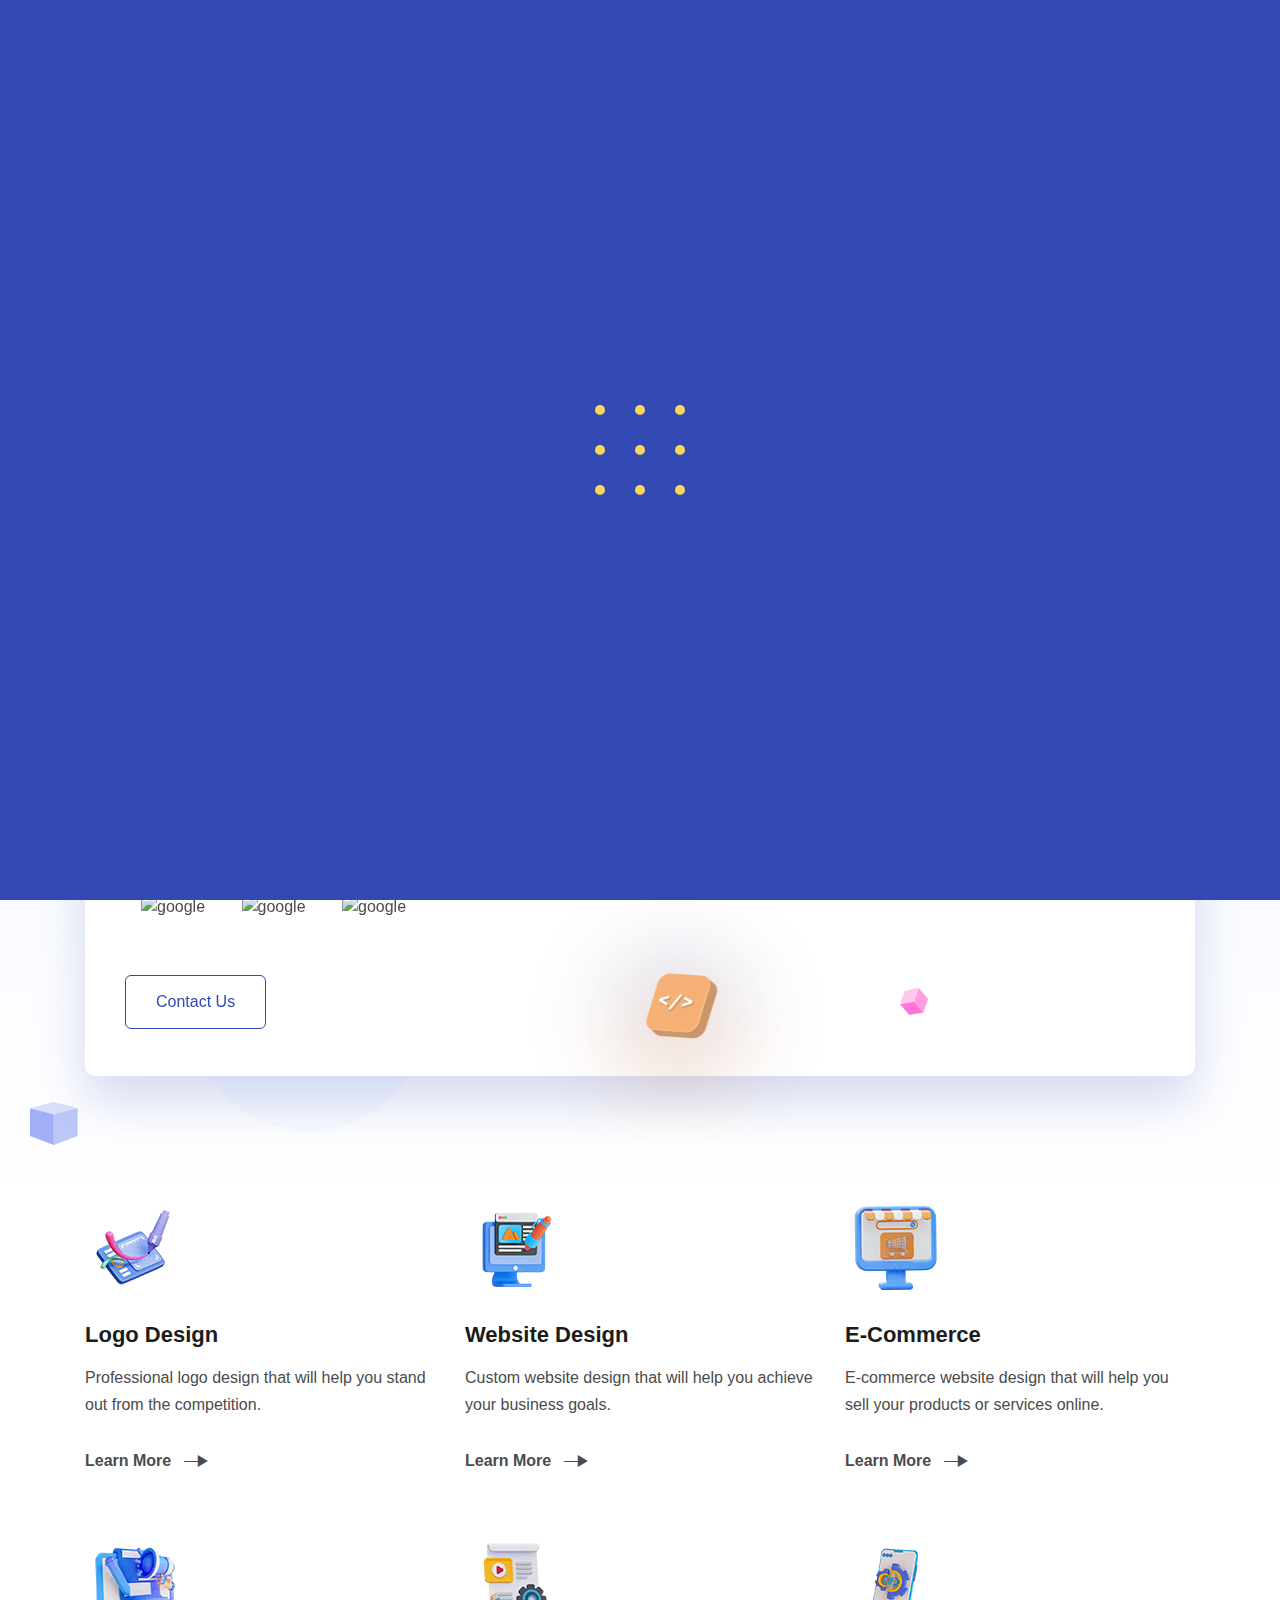
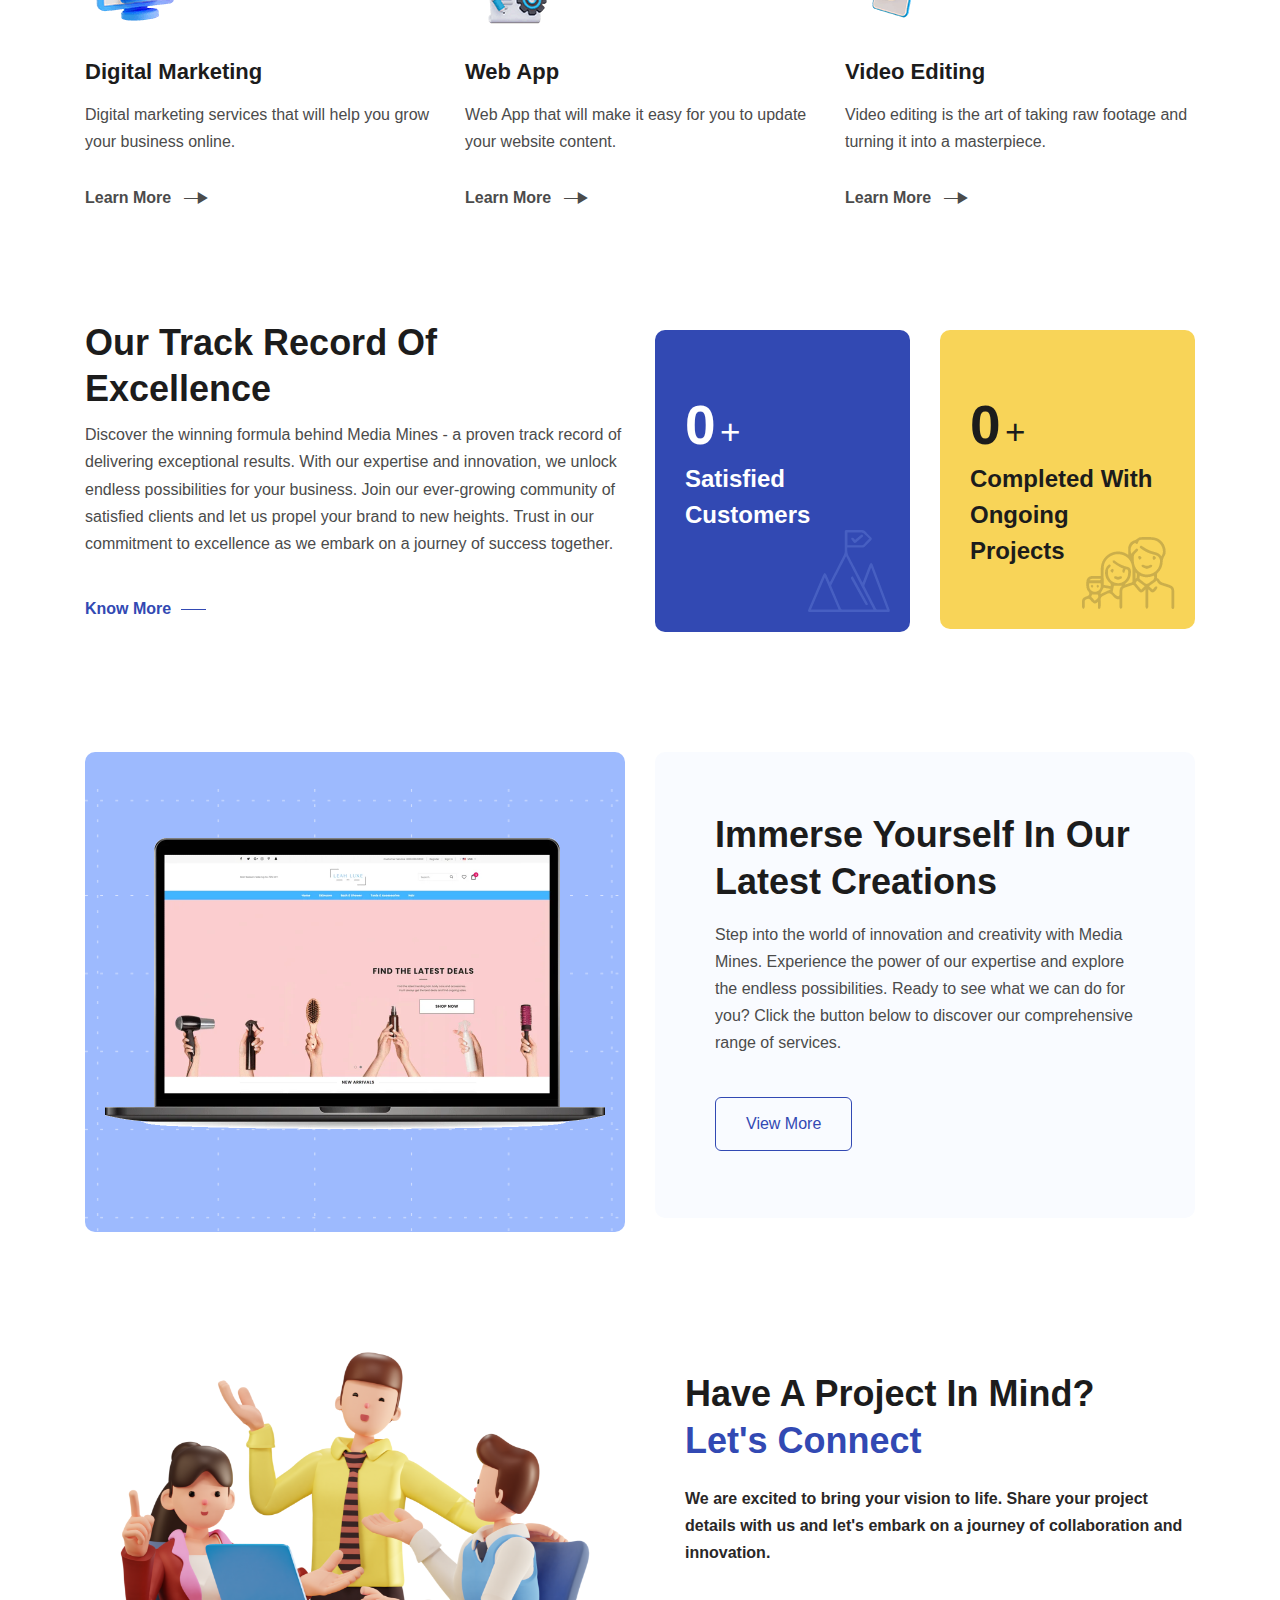
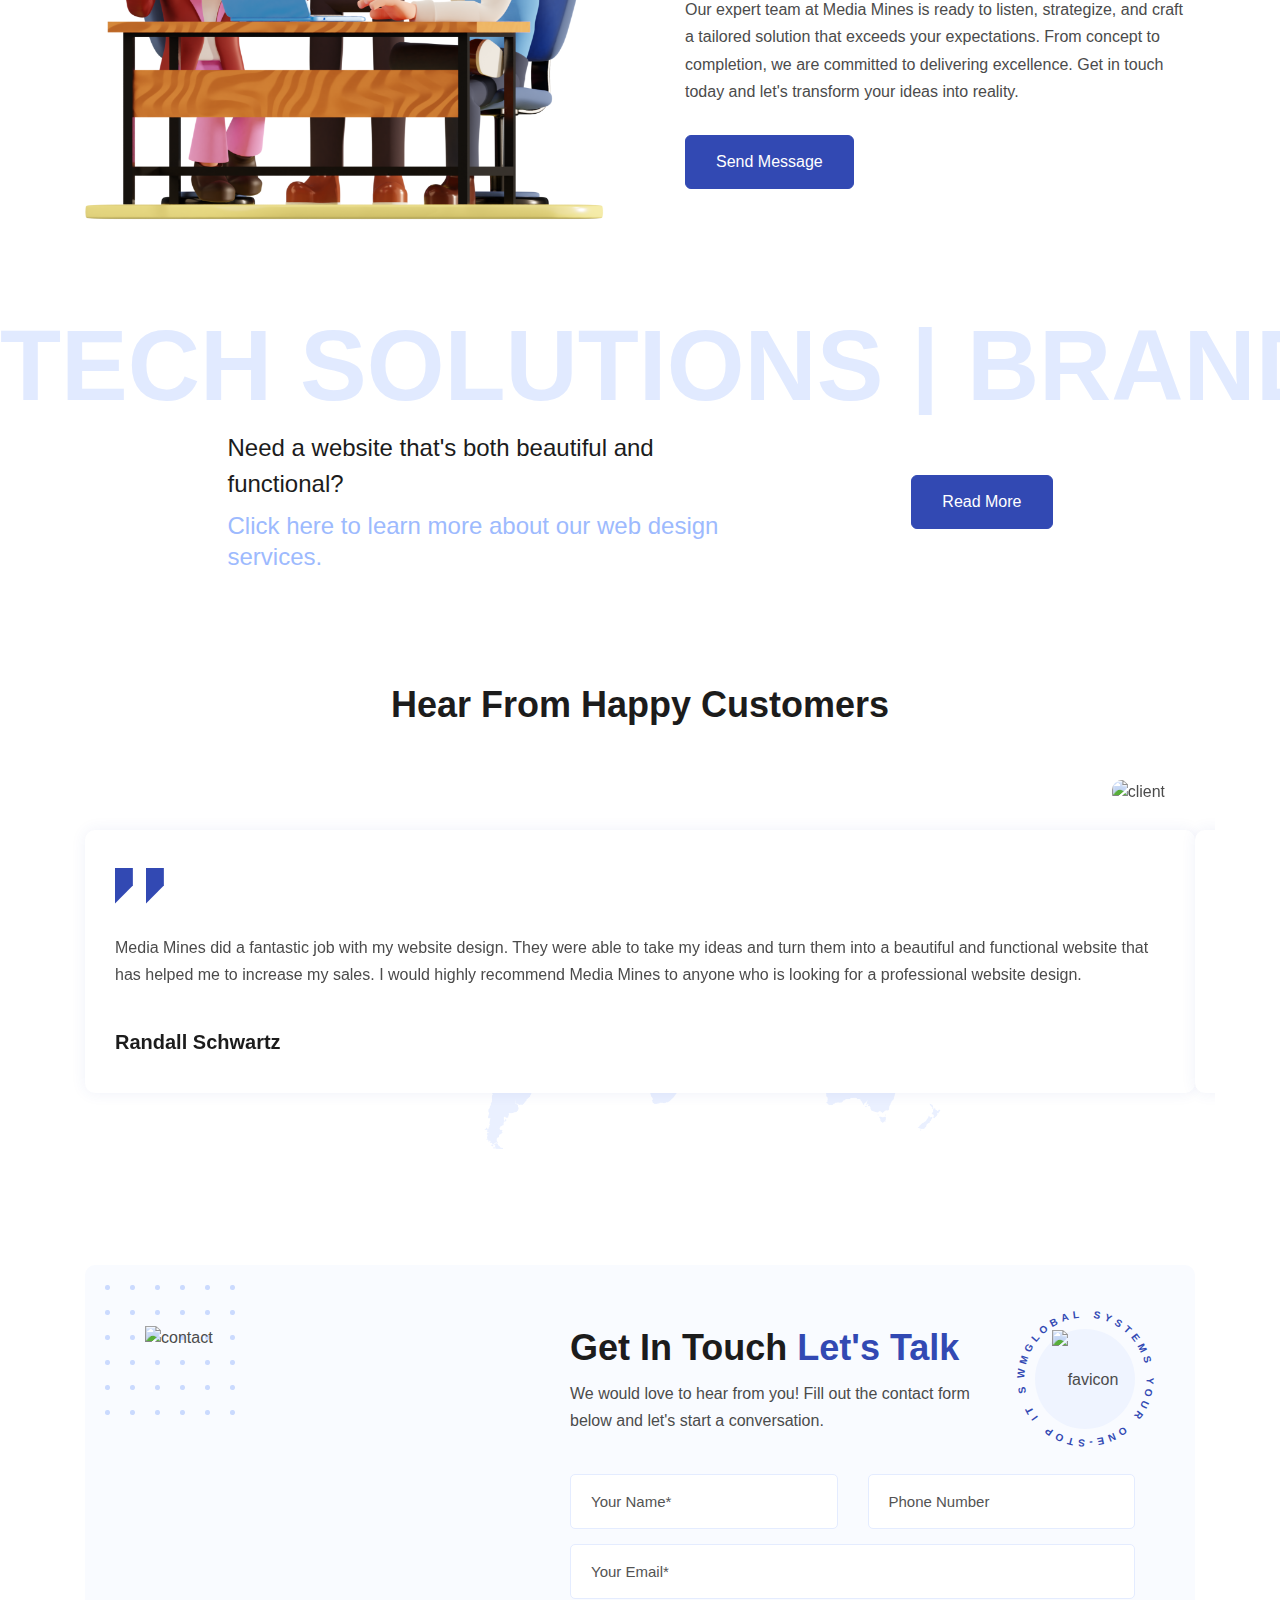
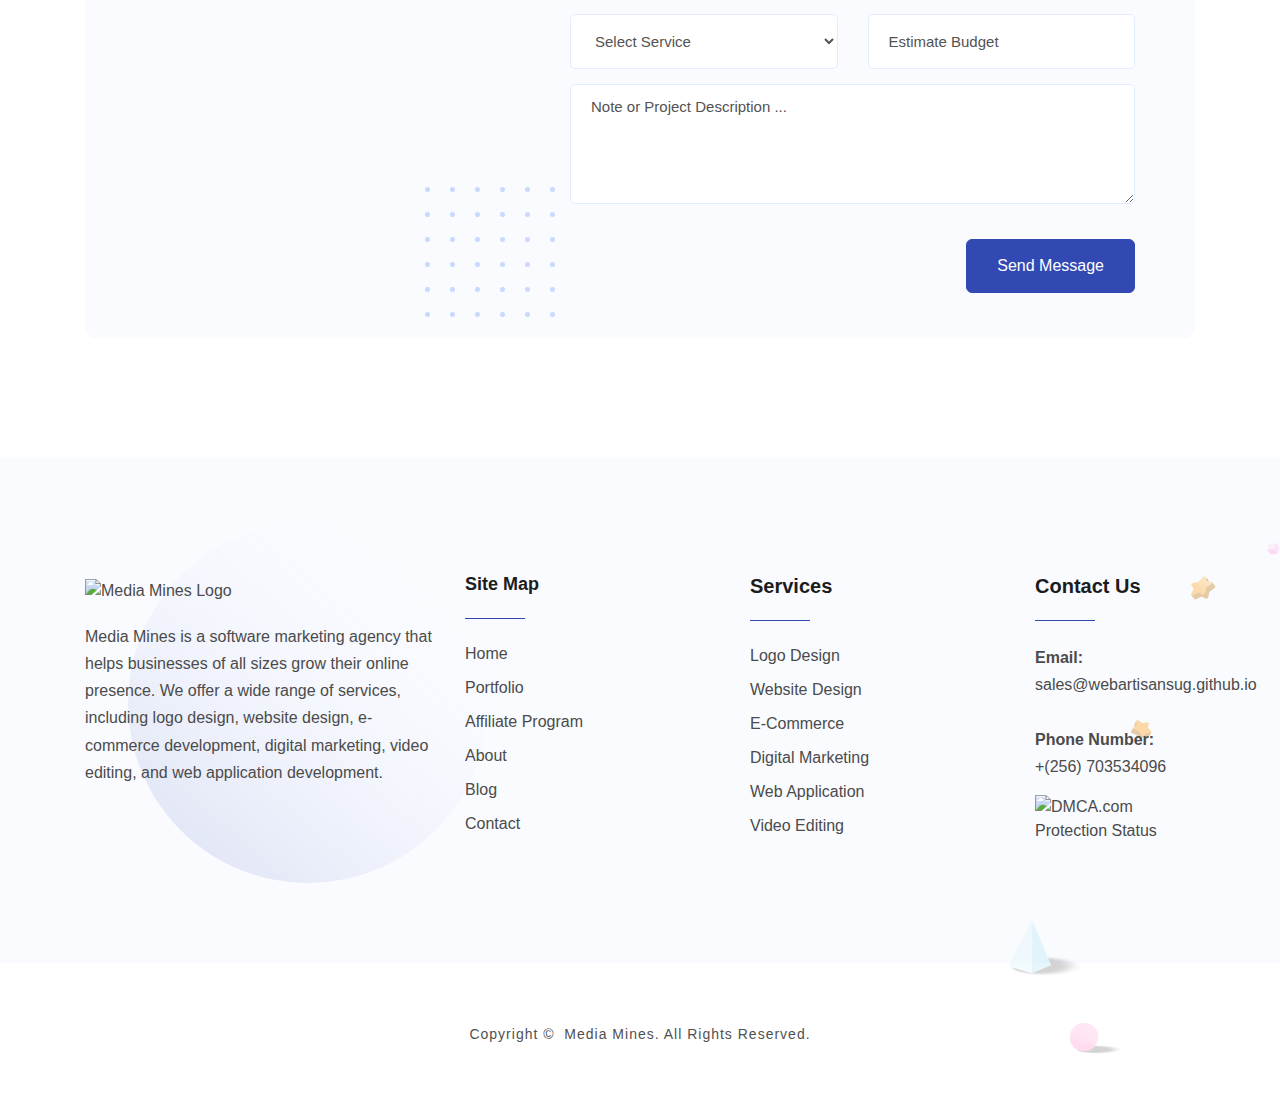
==== index.htm @ a1f8fd3c "Update index.htm" ====
<!DOCTYPE html>
<html lang="en">

<head>
    <meta charset="UTF-8">
    <meta name="viewport" content="width=device-width, initial-scale=1.0">
    <meta http-equiv="X-UA-Compatible" content="ie=edge">

    <!-- Primary Meta Tags -->
<title>wmglobal systems | Your One-Stop IT Solution</title>
<meta name="title" content="wmglobal systems | Your One-Stop IT Solution">
<meta name="description" content="Media Mines is a ugandan software company founded in 2023, we specialize in Website development, Web application development, Mobile application development, IT management, search engine optimization, digital marketing, search engine ranking, social media marketing, data security, and Quality assurance.">

<!-- Open Graph / Facebook -->
<meta property="og:type" content="website">
<meta property="og:url" content="https://webartisansug.github.io/">
<meta property="og:title" content="wmglobal systems | Your One-Stop IT Solution">
<meta property="og:description" content="wmglobal systems is a ugandan software company founded in 2017, we specialize in Website development, Web application development, Mobile application development, IT management, search engine optimization, digital marketing, search engine ranking, social media marketing, data security, and Quality assurance.">
<meta property="og:image" content="assets/images/meta/cover.png">

<!-- Twitter -->
<meta property="twitter:card" content="summary_large_image">
<meta property="twitter:url" content="https://webartisansug.github.io/">
<meta property="twitter:title" content="wmglobal systems | Your One-Stop IT Solution">
<meta property="twitter:description" content="wmglobal systems is a ugandan software company founded in 2023, we specialize in Website development, Web application development, Mobile application development, IT management, search engine optimization, digital marketing, search engine ranking, social media marketing, data security, and Quality assurance.">
<meta property="twitter:image" content="assets/images/meta/cover.png">
    <link rel="preconnect" href="https://fonts.googleapis.com">
    <link rel="preconnect" href="https://fonts.gstatic.com" crossorigin="">
    <link href="css2?family=Jost:ital,wght@0,100;0,200;0,300;0,400;0,500;0,600;0,700;0,800;0,900;1,100;1,200;1,300;1,400;1,500;1,600;1,700;1,800;1,900&family=Poppins:ital,wght@0,100;0,200;0,300;0,400;0,500;0,600;0,700;0,800;0,900;1,100;1,200;1,300;1,400;1,500;1,600;1,700;1,800;1,900&display=swap" rel="stylesheet">
    <!-- fontawesome css link -->
    <link rel="stylesheet" href="assets/css/fontawesome-all.min.css">
    <!-- bootstrap css link -->
    <link rel="stylesheet" href="assets/css/bootstrap.min.css">
    <!-- favicon -->
    <link rel="shortcut icon" href="assets/images/fav.png" type="image/x-icon">
    <!-- swipper css link -->
    <link rel="stylesheet" href="assets/css/swiper.min.css">
    <!-- lightcase css links -->
    <link rel="stylesheet" href="assets/css/lightcase.css">
    <!-- odometer css link -->
    <link rel="stylesheet" href="assets/css/odometer.css">
    <!-- line-awesome-icon css -->
    <link rel="stylesheet" href="assets/css/icomoon.css">
    <!-- line-awesome-icon css -->
    <link rel="stylesheet" href="assets/css/line-awesome.min.css">
    <!-- animate.css -->
    <link rel="stylesheet" href="assets/css/animate.css">
    <!-- aos.css -->
    <link rel="stylesheet" href="assets/css/aos.css">
    <!-- nice select css -->
    <link rel="stylesheet" href="assets/css/nice-select.css">
    <!-- main style css link -->
    <link rel="stylesheet" href="assets/css/style.css">
    <link rel="stylesheet" href="assets/css/responsive.css">
    <link rel="canonical" href="index.htm">
    <!-- Google tag (gtag.js) -->
   

</head>

<body>



    <!--~~~~~~~~~~~~~~~~~~~~~~~~~~~~~~~~~~~~~~~
    Start Preloader
~~~~~~~~~~~~~~~~~~~~~~~~~~~~~~~~~~~~~~~~-->
    <div class="preloader">
        <div class="drawing" id="loading">
            <div class="loading-dot"></div>
        </div>
    </div>
    <!--~~~~~~~~~~~~~~~~~~~~~~~~~~~~~~~~~~~~~~~
    End Preloader
~~~~~~~~~~~~~~~~~~~~~~~~~~~~~~~~~~~~~~~~-->


    <div class="cursor"></div>
    <div class="cursor-follower"></div>


    <!--~~~~~~~~~~~~~~~~~~~~~~~~~~~~~~~~~~~~~~~
    Start Header
~~~~~~~~~~~~~~~~~~~~~~~~~~~~~~~~~~~~~~~~-->
    <header class="header-section two">
        <div class="header">
            <div class="header-bottom-area">
                <div class="container custom-container">
                    <div class="header-menu-content">
                        <nav class="navbar navbar-expand-xl p-0">
                            <a class="site-logo site-title" href="index.htm"><img src="assets/images/logo.png" style="height: 70px" alt="Media Mines Logo"></a>
                            <button class="navbar-toggler d-block d-xl-none ml-auto" type="button" data-toggle="collapse" data-target="#navbarSupportedContent" aria-controls="navbarSupportedContent" aria-expanded="false" aria-label="Toggle navigation">
                                <span class="toggle-bar"></span>
                            </button>
                            <div class="collapse navbar-collapse justify-content-end" id="navbarSupportedContent">
                                <ul class="navbar-nav main-menu">
                                    <li><a href="index.htm">Home</a></li>
                                    <li class="menu_has_children">
                                        <a href="#">Services <i class="las la-angle-down"></i></a>
                                        <ul class="sub-menu">
                                            <li><a href="logo-design.html">Logo Design</a></li>
                                            <li><a href="website-design.html">Website Design</a></li>
                                            <li><a href="e-commerce-website.html">E-Commerce Website</a></li>
                                            <li><a href="digital-marketing.html">Digital Marketing</a></li>
                                            <li><a href="web-application.html">Web Application</a></li>
                                            <li><a href="video-editing.html">Video Editing</a></li>
                                        </ul>
                                    </li>
                                    <li><a href="portfolio.html">Portfolio</a></li>
                                    <li><a href="affiliate-program.html">Affiliate Program</a></li>
                                    <li><a href="about.html">About</a></li>
                                    <!-- <li><a href="blog">Blog</a></li> -->
                                    <li><a href="contact.html">Contact</a></li>
                                </ul>
                                <div class="header-right">
                                    <div class="header-action-area">
                                        <div class="header-action">
                                            <a href="contact.html" class="btn--base">GET STARTED</a>
                                        </div>
                                    </div>
                                </div>
                            </div>
                        </nav>
                    </div>
                </div>
            </div>
        </div>
    </header>
    <!--~~~~~~~~~~~~~~~~~~~~~~~~~~~~~~~~~~~~~~~
    End Header
~~~~~~~~~~~~~~~~~~~~~~~~~~~~~~~~~~~~~~~~-->
<section class="banner-section two">
    <div class="banner-element-four">
        <img src="assets/images/element/element-6.png" alt="element">
    </div>
    <div class="banner-element-five">
        <img src="assets/images/element/element-7.png" alt="element">
    </div>
    <div class="banner-element-eightteen">
        <img src="assets/images/element/element-53.png" alt="element">
    </div>
    <div class="banner-element-nineteen">
        <img src="assets/images/element/element-6.png" alt="element">
    </div>
    <div class="banner-element-twenty-one">
        <img src="assets/images/element/element-7.png" alt="element">
    </div>
    <div class="banner-element-twenty-two">
        <img src="assets/images/element/element-54.png" alt="element">
    </div>
    <div class="banner-element-twenty-three">
        <img src="assets/images/element/element-55.png" alt="element">
    </div>
    <div class="banner-element-twenty-four">
        <img src="assets/images/element/element-56.png" alt="element">
    </div>
    <div class="banner-element-twenty-six">
        <!-- <img src="assets/images/element/element-64.png" alt="element"> -->
        <img src="assets/images/element/element-28.png" style="margin-top:-80px; width:90%; opacity:0.7" alt="element">
    </div>
    <div class="container">
        <div class="row justify-content-center align-items-center mb-30-none">
            <div class="col-xl-12 mb-30">
                <div class="banner-content two">
                    <div class="banner-content-header" data-aos="fade-up" data-aos-duration="1200">
                        <h1 class="title">Your One-Stop IT Solution</h1>
                        <h1 class="title">Media Mines</h1>
                    </div>
                    <div class="banner-area">
                        <div class="banner-text">
                            <span>TECH</span>
                        </div>
                        <div class="banner-left-content">
                            <div class="banner-left-video">
                                <div class="circle">
                                    <svg version="1.1" xmlns="http://www.w3.org/2000/svg" xmlns:xlink="http://www.w3.org/1999/xlink" x="0px" y="0px" width="300px" height="300px" viewbox="0 0 300 300" enable-background="new 0 0 300 300" xml:space="preserve">
                                        <defs>
                                            <path id="circlePath" d=" M 150, 150 m -60, 0 a 60,60 0 0,1 120,0 a 60,60 0 0,1 -120,0 "></path>
                                        </defs>
                                        <circle cx="150" cy="100" r="75" fill="none"></circle>
                                        <g>
                                            <use xlink:href="#circlePath" fill="none"></use>
                                            <text fill="#3249b3">
                                                <textpath xlink:href="#circlePath">wmglobal systems Your One-Stop IT Solution</textpath>
                                            </text>
                                        </g>
                                    </svg>
                                </div>
                                <div class="video-main">
                                    <div class="promo-video">
                                        <div class="waves-block">
                                            <div class="waves wave-1"></div>
                                            <div class="waves wave-2"></div>
                                            <div class="waves wave-3"></div>
                                        </div>
                                    </div>
                                    <a class="video-icon video" data-rel="lightcase:myCollection" href="https://www.youtube.com/embed/LRhrNC-OC0Y">
                                        <i class="fas fa-play"></i>
                                    </a>
                                </div>
                            </div>
                            <div class="banner-left-arrow">
                                <img src="assets/images/element/element-1.png" alt="element">
                            </div>
                            <div class="banner-left-intro">
                                <span>Play Intro</span>
                            </div>
                            <div class="banner-left-footer">
                                <h3 class="title">Innovate. Transform. Succeed.</h3>
                                <p>Welcome to Media Mines, your partner in digital excellence. From captivating designs to cutting-edge solutions, we empower businesses to innovate, transform their online presence, and achieve lasting success. Unleash your potential with our comprehensive software services and let us take your brand to new heights. Let's embark on a digital journey together.</p>
                                <img class="p-3" src="assets/images/trust-b.png" alt="google">
                                <img class="p-3" src="assets/images/google.png" alt="google">
                                <img class="p-3" src="assets/images/bings-logo.png" alt="google">
                                <div class="banner-left-btn">
                                    <a href="contact.html" class="btn--base active">Contact Us</a>
                                </div>
                            </div>
                        </div>
                        <div class="banner-thumb">
                            <img src="assets/images/element/element-52.png" alt="element">
                        </div>
                    </div>
                </div>
            </div>
        </div>
    </div>
</section>

<a href="#" class="scrollToTop"><i class="las la-angle-double-up"></i></a>

<section class="service-section two pb-120" id="home_services">
    <div class="service-element-one two">
        <img src="assets/images/element/element-23.png" alt="element">
    </div>
    <div class="container">
        <div class="row justify-content-center mb-60-none">
            <div class="col-xl-4 col-lg-4 col-md-6 col-sm-6 mb-60">
                <div class="service-item two">
                    <div class="service-icon">
                        <img src="assets/images/icon/LOGO_DESIGN.png" alt="Logo Design">
                    </div>
                    <div class="service-content">
                        <h3 class="title">Logo Design</h3>
                        <p>Professional logo design that will help you stand out from the competition.</p>
                        <div class="service-btn">
                            <a href="logo-design.html" class="custom-btn">Learn More <i class="icon-Group-2361 ml-2"></i></a>
                        </div>
                    </div>
                </div>
            </div>
            <div class="col-xl-4 col-lg-4 col-md-6 col-sm-6 mb-60">
                <div class="service-item two">
                    <div class="service-icon">
                        <img src="assets/images/icon/WEB_DESIGN.png" alt="Website Design">
                    </div>
                    <div class="service-content">
                        <h3 class="title">Website Design</h3>
                        <p>Custom website design that will help you achieve your business goals.</p>
                        <div class="service-btn">
                            <a href="website-design.html" class="custom-btn">Learn More <i class="icon-Group-2361 ml-2"></i></a>
                        </div>
                    </div>
                </div>
            </div>
            <div class="col-xl-4 col-lg-4 col-md-6 col-sm-6 mb-60">
                <div class="service-item two">
                    <div class="service-icon">
                        <img src="assets/images/icon/ECOMMERCE.png" alt="E-Commerce">
                    </div>
                    <div class="service-content">
                        <h3 class="title">E-Commerce</h3>
                        <p>E-commerce website design that will help you sell your products or services online.</p>
                        <div class="service-btn">
                            <a href="e-commerce-website.html" class="custom-btn">Learn More <i class="icon-Group-2361 ml-2"></i></a>
                        </div>
                    </div>
                </div>
            </div>
            <div class="col-xl-4 col-lg-4 col-md-6 col-sm-6 mb-60">
                <div class="service-item two">
                    <div class="service-icon">
                        <img src="assets/images/icon/DIGITAL_MARKETING.png" alt="Digital Marketing">
                    </div>
                    <div class="service-content">
                        <h3 class="title">Digital Marketing</h3>
                        <p>Digital marketing services that will help you grow your business online.</p>
                        <div class="service-btn">
                            <a href="digital-marketing.html" class="custom-btn">Learn More <i class="icon-Group-2361 ml-2"></i></a>
                        </div>
                    </div>
                </div>
            </div>
            <div class="col-xl-4 col-lg-4 col-md-6 col-sm-6 mb-60">
                <div class="service-item two">
                    <div class="service-icon">
                        <img src="assets/images/icon/CMS.png" alt="CMS">
                    </div>
                    <div class="service-content">
                        <h3 class="title">Web App</h3>
                        <p>Web App that will make it easy for you to update your website content.</p>
                        <div class="service-btn">
                            <a href="web-application.html" class="custom-btn">Learn More <i class="icon-Group-2361 ml-2"></i></a>
                        </div>
                    </div>
                </div>
            </div>
             <div class="col-xl-4 col-lg-4 col-md-6 col-sm-6 mb-60">
                <div class="service-item two">
                    <div class="service-icon">
                        <img src="assets/images/icon/MOBILE_APP.png" alt="Mobile App">
                    </div>
                    <div class="service-content">
                        <h3 class="title">Video Editing</h3>
                        <p>Video editing is the art of taking raw footage and turning it into a masterpiece.</p>
                        <div class="service-btn">
                            <a href="video-editing.html" class="custom-btn">Learn More <i class="icon-Group-2361 ml-2"></i></a>
                        </div>
                    </div>
                </div>
            </div>
        </div>
    </div>
</section>

<section class="statistics-section pb-120">
    <div class="statistics-element-one">
        <img src="assets/images/element/element-39.png" alt="element">
    </div>
    <div class="statistics-element-two">
        <img src="assets/images/element/element-60.png" alt="element">
    </div>
    <div class="statistics-element-three">
        <img src="assets/images/element/element-26.png" alt="element">
    </div>
    <div class="container">
        <div class="row justify-content-center mb-30-none">
            <div class="col-xl-6 col-lg-6 mb-30">
                <div class="statistics-left-content">
                    <h2 class="title">Our Track Record of Excellence</h2>
                    <p>Discover the winning formula behind Media Mines - a proven track record of delivering exceptional results. With our expertise and innovation, we unlock endless possibilities for your business. Join our ever-growing community of satisfied clients and let us propel your brand to new heights. Trust in our commitment to excellence as we embark on a journey of success together.</p>
                    <div class="statistics-left-btn">
                        <a href="about.html" class="custom-btn">Know More</a>
                    </div>
                </div>
            </div>
            <div class="col-xl-6 col-lg-6 mb-30">
                <div class="statistics-item-area">
                    <div class="row mb-30-none">
                        <div class="col-xl-6 col-lg-6 col-md-6 mb-30">
                            <div class="statistics-item">
                                <div class="statistics-icon">
                                    <img src="assets/images/icon/icon-8.png" alt="icon">
                                </div>
                                <div class="statistics-content">
                                    <div class="odo-area">
                                        <h3 class="odo-title odometer" data-odometer-final="267">0</h3>
                                        <h3 class="title">+</h3>
                                    </div>
                                    <p>Satisfied Customers</p><br>
                                </div>
                            </div>
                        </div>
                        <div class="col-xl-6 col-lg-6 col-md-6 mb-30">
                            <div class="statistics-item">
                                <div class="statistics-icon">
                                    <img src="assets/images/icon/icon-9.png" alt="icon">
                                </div>
                                <div class="statistics-content">
                                    <div class="odo-area">
                                        <h3 class="odo-title odometer" data-odometer-final="341">0</h3>
                                        <h3 class="title">+</h3>
                                    </div>
                                    <p>Completed With Ongoing Projects</p>
                                </div>
                            </div>
                        </div>
                    </div>
                </div>
            </div>
        </div>
    </div>
</section>

<section class="overview-section pb-120">
    <div class="overview-element">
        <img src="assets/images/element/element-24.png" alt="element">
    </div>
    <div class="container">
        <div class="row justify-content-center mb-30-none">
            <div class="col-xl-6 col-lg-6 mb-30">
                <div class="overview-thumb">
                    <img src="assets/images/element/home_section3.webp" alt="element">
                    <div class="overview-thumb-element">
                        <img src="assets/images/element/element-62.png" alt="element">
                    </div>
                </div>
            </div>
            <div class="col-xl-6 col-lg-6 mb-30">
                <div class="overview-content">
                    <h2 class="title">Immerse Yourself in Our Latest Creations</h2>
                    <p>Step into the world of innovation and creativity with Media Mines. Experience the power of our expertise and explore the endless possibilities. Ready to see what we can do for you? Click the button below to discover our comprehensive range of services.</p>
                    <div class="overview-btn">
                        <a href="#home_services" class="btn--base active">View More</a>
                    </div>
                </div>
            </div>
        </div>
    </div>
</section>

<section class="about-section pb-120">
    <div class="about-element-one two">
        <img src="assets/images/element/element-39.png" alt="element">
    </div>
    <div class="container">
        <div class="about-area">
            <div class="row justify-content-center align-items-center mb-30-none">
                <div class="col-xl-6 col-lg-6 mb-30">
                    <div class="box-wrapper two">
                        <div class="box3"></div>
                        <div class="box1">
                            <div class="box-element-one">
                                <img src="assets/images/element/element-59.png" alt="element">
                            </div>
                            <div class="box-element-two">
                                <img src="assets/images/element/element-7.png" alt="element">
                            </div>
                        </div>
                        <div class="box2">
                            <div class="box-element-five">
                                <img src="assets/images/element/element-16.png" alt="element">
                            </div>
                            <div class="box-element-six">
                                <img src="assets/images/element/element-7.png" alt="element">
                            </div>
                        </div>
                    </div>
                    <div class="about-thumb">
                        <img src="assets/images/element/element-58.png" alt="element">
                    </div>
                </div>
                <div class="col-xl-6 col-lg-6 mb-30">
                    <div class="about-content">
                        <h2 class="title">Have a project in mind? <span class="text--base">Let's connect</span></h2>
                        <p class="para">We are excited to bring your vision to life. Share your project details with us and let's embark on a journey of collaboration and innovation.</p>
                        <p>Our expert team at Media Mines is ready to listen, strategize, and craft a tailored solution that exceeds your expectations. From concept to completion, we are committed to delivering excellence. Get in touch today and let's transform your ideas into reality.</p>
                        <div class="about-btn">
                            <a class="btn--base clickbutton">Send Message</a>
                        </div>
                    </div>
                </div>
            </div>
        </div>
    </div>
</section>

<section class="call-to-action-section pb-120">
    <div class="call-to-action-element" data-aos="fade-left" data-aos-duration="1200">
        <img src="assets/images/element/element-33.png" alt="element">
    </div>
    <div class="wrapper demo-text">
        <div class="marquee">
            <span>
                Tech Solutions | Brand Enhancement | Responsive Design | Interactive UI/UX | Conversion Boost | Social Engagement | Engaging Interfaces | Online Selling | Scalable Solutions | Organic Growth | Search Visibility | Website Control</span>
        </div>
    </div>
    <div class="container">
        <div class="row justify-content-center mb-10-none">
            <div class="col-xl-9">
                <div class="call-to-action-wrapper">
                    <div class="call-to-action-content">
                        <h3 class="title">Need a website that's both beautiful and functional?</h3>
                        <h3 class="inner-title">Click here to learn more about our web design services.</h3>
                    </div>
                    <div class="call-to-action-btn">
                        <a href="contact.html" class="btn--base">Read More</a>
                    </div>
                </div>
            </div>
        </div>
    </div>
</section>

<section class="client-section two pb-120">
    <div class="client-element-one two">
        <img src="assets/images/element/element-66.png" alt="element">
    </div>
    <div class="client-element-two two">
        <img src="assets/images/element/element-45.png" alt="element">
    </div>
    <div class="client-element-three">
        <img src="assets/images/element/element-46.png" alt="element">
    </div>
    <div class="container">
        <div class="row justify-content-center">
            <div class="col-xl-7 col-lg-8 text-center">
                <div class="section-header">
                    <h2 class="section-title">Hear from happy customers</h2>
                </div>
            </div>
        </div>
        <div class="client-area">
            <div class="row justify-content-center align-items-end mb-30-none">
                <div class="col-xl-12 col-lg-12 col-md-12 mb-30">
                    <div class="client-slider-area two">
                        <div class="client-slider-two">
                            <div class="swiper-wrapper">
                                <div class="swiper-slide">
                                    <div class="client-item">
                                        <div class="client-header">
                                            <div class="client-quote">
                                                <img src="assets/images/client/quote-2.png" alt="client">
                                            </div>
                                            <div class="client-thumb">
                                                <img src="assets/images/testimonial_1.jpg" alt="client" style="border-radius: 10px;">
                                            </div>
                                        </div>
                                        <div class="client-content">
                                            <p>Media Mines did a fantastic job with my website design. They were able to take my ideas and turn them into a beautiful and functional website that has helped me to increase my sales. I would highly recommend Media Mines to anyone who is looking for a professional website design.</p>
                                        </div>
                                        <div class="client-footer">
                                            <div class="client-footer-left">
                                                <h4 class="title">Randall Schwartz</h4>
                                            </div>
                                        </div>
                                    </div>
                                </div>
                                <div class="swiper-slide">
                                    <div class="client-item">
                                        <div class="client-header">
                                            <div class="client-quote">
                                                <img src="assets/images/client/quote-2.png" alt="client">
                                            </div>
                                            <div class="client-thumb">
                                                <img src="assets/images/testimonial_2.jpg" alt="client" style="border-radius: 10px;">
                                            </div>
                                        </div>
                                        <div class="client-content">
                                            <p>I'm so happy with the logo design that Media Mines created for my business. It's exactly what I was looking for and it's helped me to stand out from the competition. I would definitely recommend Media Mines to anyone who is looking for a professional logo design.</p>
                                        </div>
                                        <div class="client-footer">
                                            <div class="client-footer-left">
                                                <h4 class="title">Andru Smith</h4>
                                            </div>
                                        </div>
                                    </div>
                                </div>
                                <div class="swiper-slide">
                                    <div class="client-item">
                                        <div class="client-header">
                                            <div class="client-quote">
                                                <img src="assets/images/client/quote-2.png" alt="client">
                                            </div>
                                            <div class="client-thumb">
                                                <img src="assets/images/testimonial_3.jpg" alt="client" style="border-radius: 10px;">
                                            </div>
                                        </div>
                                        <div class="client-content">
                                            <p>Media Mines helped me to create an e-commerce website that has been a huge success. They were able to help me to choose the right products, set up my store, and market my products online. I'm so glad that I worked with Media Mines and I would definitely recommend them to anyone who is looking to start an e-commerce business.</p>
                                        </div>
                                        <div class="client-footer">
                                            <div class="client-footer-left">
                                                <h4 class="title">Randall Schwartz</h4>
                                            </div>
                                        </div>
                                    </div>
                                </div>
                                <!-- <div class="swiper-slide">
                                    <div class="client-item">
                                        <div class="client-header">
                                            <div class="client-quote">
                                                <img src="assets/images/client/quote-2.png" alt="client">
                                            </div>
                                            <div class="client-thumb">
                                                <img src="assets/images/client/client-4.png" alt="client">
                                            </div>
                                        </div>
                                        <div class="client-content">
                                            <p>We entrusted Media Mines with our website design, and they exceeded our expectations. They crafted a visually stunning website with seamless functionality, making it a pleasure for our customers to navigate. Their team was professional, responsive, and delivered exceptional results. We are extremely satisfied!</p>
                                        </div>
                                        <div class="client-footer">
                                            <div class="client-footer-left">
                                                <h4 class="title">Randall Schwartz</h4>
                                            </div>
                                        </div>
                                    </div>
                                </div>
                                <div class="swiper-slide">
                                    <div class="client-item">
                                        <div class="client-header">
                                            <div class="client-quote">
                                                <img src="assets/images/client/quote-2.png" alt="client">
                                            </div>
                                            <div class="client-thumb">
                                                <img src="assets/images/client/client-4.png" alt="client">
                                            </div>
                                        </div>
                                        <div class="client-content">
                                            <p>Media Mines helped us to improve our overall marketing strategy. We were able to increase our brand awareness by 25% and improve our customer satisfaction by 15%. We are very happy with the results and would definitely recommend Media Mines to others.</p>
                                        </div>
                                        <div class="client-footer">
                                            <div class="client-footer-left">
                                                <h4 class="title">Randall Schwartz</h4>
                                            </div>
                                        </div>
                                    </div>
                                </div>
                                <div class="swiper-slide">
                                    <div class="client-item">
                                        <div class="client-header">
                                            <div class="client-quote">
                                                <img src="assets/images/client/quote-2.png" alt="client">
                                            </div>
                                            <div class="client-thumb">
                                                <img src="assets/images/client/client-4.png" alt="client">
                                            </div>
                                        </div>
                                        <div class="client-content">
                                            <p>Media Mines helped us to create a new website that is both visually appealing and easy to use. The team was very responsive to our feedback and worked hard to meet our needs. We are very happy with the results and would definitely recommend Media Mines to others.</p>
                                        </div>
                                        <div class="client-footer">
                                            <div class="client-footer-left">
                                                <h4 class="title">Randall Schwartz</h4>
                                            </div>
                                        </div>
                                    </div>
                                </div> -->
                            </div>
                        </div>
                    </div>
                </div>
                <div class="client-pagination"></div>
                <div class="slider-prev">
                    <i class="las la-long-arrow-alt-left"></i>
                </div>
                <div class="slider-next">
                    <i class="las la-long-arrow-alt-right"></i>
                </div>
            </div>
        </div>
    </div>
</section>

<section class="contact-section two pb-120">
    <div class="container">
        <div class="contact-element-one">
            <img src="assets/images/element/element-6.png" alt="element">
        </div>
        <div class="contact-element-two">
            <img src="assets/images/element/element-39.png" alt="element">
        </div>
        <div class="contact-element-three">
            <img src="assets/images/element/element-26.png" alt="element">
        </div>
        <div class="contact-element-four">
            <img src="assets/images/element/element-7.png" alt="element">
        </div>
        <div class="contact-area">
            <div class="contact-element-five">
                <img src="assets/images/element/element-60.png" alt="element">
            </div>
            <div class="contact-element-six">
                <img src="assets/images/element/element-60.png" alt="element">
            </div>
            <div class="row mb-30-none">
                <div class="col-xl-5 col-lg-5 mb-30">
                    <div class="contact-thumb">
                        <img src="assets/images/contact.jpg" alt="contact">
                    </div>
                </div>
                <div class="col-xl-7 col-lg-7 mb-30">
                    <div class="contact-form-area">
                        <div class="contact-form-header">
                            <div class="left">
                                <h2 class="title">Get in Touch <span class="text--base">Let's Talk</span></h2>
                                <p>We would love to hear from you! Fill out the contact form below and let's start a conversation.</p>
                            </div>
                            <div class="right">
                                <div class="circle">
                                    <svg version="1.1" xmlns="http://www.w3.org/2000/svg" xmlns:xlink="http://www.w3.org/1999/xlink" x="0px" y="0px" width="300px" height="300px" viewbox="0 0 300 300" enable-background="new 0 0 300 300" xml:space="preserve">
                                        <defs>
                                            <path id="circlePathtwo" d=" M 150, 150 m -60, 0 a 60,60 0 0,1 120,0 a 60,60 0 0,1 -120,0 "></path>
                                        </defs>
                                        <circle cx="150" cy="100" r="75" fill="none"></circle>
                                        <g>
                                            <use xlink:href="#circlePathtwo" fill="none"></use>
                                            <text fill="#3249b3">
                                                <textpath xlink:href="#circlePathtwo">wmglobal systems Your One-Stop IT Solution</textpath>
                                            </text>
                                        </g>
                                    </svg>
                                </div>
                                <div class="contact-logo">
                                    <img src="assets/images/fav.png" alt="favicon">
                                </div>
                            </div>
                        </div>
                        <form id="contact_form_lead" method="post" class="contact-form">
                            <div class="row justify-content-center mb-30-none">
                                <div class="col-xl-6 col-lg-6 form-group">
                                    <input type="text" id="customer_name" name="customer_name" class="form--control" placeholder="Your Name*">
                                </div>
                                <div class="col-xl-6 col-lg-6 form-group">
                                    <input type="text" id="customer_phone" name="customer_phone" class="form--control" placeholder="Phone Number">
                                </div>
                                <div class="col-xl-12 col-lg-12 form-group">
                                    <input type="email" id="customer_email" name="customer_email" class="form--control" placeholder="Your Email*">
                                </div>
                                <div class="col-xl-6 col-lg-6 form-group">
                                    <div class="contact-select">
                                        <select class="form--control" id="service_required" name="service_required">
                                            <option value="">Select Service</option>
                                            <option value="Logo Design">Logo Design</option>
                                            <option value="Website Design">Website Design</option>
                                            <option value="E-Commerce">E-Commerce</option>
                                            <option value="Digital Marketing">Digital Marketing</option>
                                            <option value="Web Application">Web Application</option>
                                            <option value="Video Editing">Video Editing</option>
                                        </select>
                                    </div>
                                </div>
                                <div class="col-xl-6 col-lg-6 form-group">
                                    <input type="text" id="estimate_budget" name="estimate_budget" class="form--control" placeholder="Estimate Budget">
                                </div>
                                <div class="col-xl-12 form-group">
                                    <textarea class="form--control" id="project_description" name="project_description" placeholder="Note or Project Description ..."></textarea>
                                </div>
                                <div class="col-xl-12 form-group custom-form-group mt-20">
                                    <div class="form-group custom-check-group"></div>
                                    <button type="button" id="form-submit-contact-lead" onclick="send_contact_us_lead()" class="btn--base">Send Message</button>
                                </div>
                            </div>
                        </form>
                    </div>
                </div>
            </div>
        </div>
    </div>
</section>

<footer class="footer-section pt-120">
    <div class="footer-element-one">
        <img src="assets/images/element/element-48.png" alt="Media Mines">
    </div>
    <div class="footer-element-two">
        <img src="assets/images/element/element-39.png" alt="Media Mines">
    </div>
    <div class="footer-element-three">
        <img src="assets/images/element/element-40.png" alt="Media Mines">
    </div>
    <div class="footer-element-four">
        <img src="assets/images/element/element-7.png" alt="Media Mines">
    </div>
    <div class="footer-element-five">
        <img src="assets/images/element/element-41.png" alt="Media Mines">
    </div>
    <div class="footer-element-six">
        <img src="assets/images/element/element-42.png" alt="Media Mines">
    </div>
    <div class="footer-element-seven">
        <img src="assets/images/element/element-39.png" alt="Media Mines">
    </div>
    <div class="container">
        <div class="row mb-30-none">
            <div class="col-xl-4 col-lg-4 col-md-6 mb-30">
                <div class="footer-widget">
                    <div class="footer-logo">
                        <a class="site-logo site-title" href="index.html"><img src="assets/images/logo.png" style="height: 60px" alt="Media Mines Logo"></a>
                    </div>
                    <p>Media Mines is a software marketing agency that helps businesses of all sizes grow their online presence. We offer a wide range of services, including logo design, website design, e-commerce development, digital marketing, video editing, and web application development.</p>
                    <!-- <ul class="footer-social">
                        <li><a href="#0"><i class="fab fa-facebook-f"></i></a></li>
                        <li><a href="#0"><i class="fab fa-twitter"></i></a></li>
                        <li><a href="#0"><i class="fab fa-google-plus-g"></i></a></li>
                        <li><a href="#0"><i class="fab fa-instagram"></i></a></li>
                    </ul> -->
                </div>
            </div>
            <div class="col-xl-3 col-lg-3 col-md-6 mb-30">
                <div class="footer-widget">
                    <h5 class="title">Site Map</h5>
                    <ul class="footer-list">
                        <li><a href="index.html">Home</a></li>
                        <li><a href="portfolio.html">Portfolio</a></li>
                        <li><a href="affiliate-program.html">Affiliate Program</a></li>
                        <li><a href="about.html">About</a></li>
                        <li><a href="blog.html">Blog</a></li>
                        <li><a href="contact.html">Contact</a></li>
                    </ul>
                </div>
            </div>
            <div class="col-xl-3 col-lg-3 col-md-6 mb-30">
                <div class="footer-widget">
                    <h4 class="title">Services</h4>
                    <ul class="footer-list">
                        <li><a href="logo-design.html">Logo Design</a></li>
                        <li><a href="website-design.html">Website Design</a></li>
                        <li><a href="e-commerce-website.html">E-Commerce</a></li>
                        <li><a href="digital-marketing.html">Digital Marketing</a></li>
                        <li><a href="web-application.html">Web Application</a></li>
                        <li><a href="video-editing.html">Video Editing</a></li>
                    </ul>
                </div>
            </div>
            <div class="col-xl-2 col-lg-2 col-md-6 mb-30">
                <div class="footer-widget">
                    <h4 class="title">Contact Us</h4>
                    <p>
                        <b>Email:</b><br> sales@webartisansug.github.io <br><br>
                        <b>Phone Number:</b> <br> <a href="tel:+16696002081">+(256) 703534096</a>
                    </p>
                    <a href="//www.dmca.com/Protection/Status.aspx?ID=6e0c7c3e-d409-41d6-9059-131580157cb9" target="_blank" rel="noopener noreferrer" title="DMCA.com Protection Status" class="dmca-badge"> <img src="Badges/dmca-badge-w250-2x1-01.png?ID=6e0c7c3e-d409-41d6-9059-131580157cb9" alt="DMCA.com Protection Status"></a>
                    <script src="Badges/DMCABadgeHelper.min.js"> </script>
                </div>
            </div>
        </div>
    </div>
    <div class="copyright-wrapper">
        <div class="container">
            <div class="row justify-content-center">
                <div class="col-xl-12 text-center">
                    <div class="copyright-area">
                        <p>Copyright © <span id="currentYearInFooter"></span> <a href="index.htm">Media Mines</a>. All Rights Reserved.</p>
                    </div>
                </div>
            </div>
        </div>
    </div>
</footer>

<div class="floatbutton">
    <div class="clickbutton">
        <div class="crossplus">30% Off On All Services</div>
    </div>
    <div class="banner-form">
        <h3>Chat With Us <br>Avail 30% Discount</h3>
        <div class="banform">
            <div class="container">
                <div class="row">
                    <div class="ban-form">
                        <form id="contact_form_lead_modal" method="post">
                            <input type="hidden" required="" name="page_url" value="index.php">
                            <div class="alert alert-danger error" style="display: none;"></div>
                            <div class="row">
                                <div class="col-lg-12">
                                    <div class="fldset">
                                        <input type="text" name="customer_name_modal" id="customer_name_modal" class="form-control" placeholder="Your Name*">
                                    </div>
                                </div>
                                <div class="col-lg-12">
                                    <div class="fldset">
                                        <input type="text" name="customer_phone_modal" id="customer_phone_modal" class="form-control" placeholder="Phone Number">
                                    </div>
                                </div>
                                <div class="col-lg-12">
                                    <div class="fldset">
                                        <input type="email" name="customer_email_modal" id="customer_email_modal" class="form-control" placeholder="Your Email*">
                                    </div>
                                </div>
                                <div class="col-lg-12">
                                    <div class="fldset">
                                        <input type="text" name="service_required_modal" id="service_required_modal" class="form-control" placeholder="Service (Eg. Website, Logo)">
                                    </div>
                                </div>
                                <div class="col-lg-12">
                                    <div class="fldset">
                                        <textarea name="project_description_modal" class="form-control" id="project_description_modal" placeholder="Note Or Project Description ..."></textarea>
                                    </div>
                                </div>
                                <div class="col-lg-12 mt-3">
                                    <center>
                                        <div class="fldset">
                                            <button class="btn--base" type="button" id="form-submit-contact-lead-modal" onclick="send_contact_us_lead_modal()">Send Message</button>
                                        </div>
                                    </center>
                                </div>
                            </div>
                        </form>
                    </div>
                </div>
            </div>
        </div>
    </div>
</div>

 
<!-- <div class="floatbutton1">
    <div class="clickbutton1">
        <div class="crossplus"><img src="assets/images/whatsapp.png" alt="WhatsApp Icon"></div>
    </div>
    <div class="banner-form1">
        <div class="row">
            <div class="col-md-6">
                <h3 class="banner-form1-h1">Scan QR Now!</h3>
                <p class="banner-form1-p1">and get us connected with your phone!</p>
                <img src="assets/images/whatsapp_qr_or.png" class="banner-form1-or-img" alt="whatsapp Qr code">
                <a class="btn btn-banner-form1" href="https://api.whatsapp.com/send?phone=256703534096" target="_blank" rel="noopener noreferrer">Chat Now</a>
            </div>
            <div class="col-md-6">
                <img src="assets/images/whatsapp_qr_code.png" class="banner-form-img" alt="whatsapp image">
            </div>
        </div>
    </div>
</div>

<div class="floatbutton_mobile">
    <div class="clickbutton1">
        <div class="crossplus"><a href="https://api.whatsapp.com/send?phone=16696002081" target="_blank" rel="noopener noreferrer"><img src="assets/images/whatsapp.png" alt="WhatsApp Icon"></a></div>
    </div>
</div> -->

<script src="assets/js/footerDate.js"></script>

<!-- jquery -->
<script src="assets/js/jquery-3.6.0.min.js"></script>
<!-- bootstrap js -->
<script src="assets/js/bootstrap.min.js"></script>
<!-- swipper js -->
<script src="assets/js/swiper.min.js"></script>
<!-- lightcase js-->
<script src="assets/js/lightcase.js"></script>
<!-- odometer js -->
<script src="assets/js/odometer.min.js"></script>
<!-- viewport js -->
<script src="assets/js/viewport.jquery.js"></script>
<!-- aos js file -->
<script src="assets/js/aos.js"></script>
<!-- nice select js -->
<script src="assets/js/jquery.nice-select.js"></script>
<!-- isotope js -->
<script src="assets/js/isotope.pkgd.min.js"></script>
<!-- tweenMax js -->
<script src="assets/js/TweenMax.min.js"></script>
<!-- main -->
<script src="assets/js/main.js"></script>
<script src="sweetalert%402.1.2/dist/sweetalert.min.js"></script>

<!-- <script type="text/javascript">
    $(".clickbutton1").click(function() {
        $('.banner-form1').toggleClass("banner-form1-display");
    });
</script> -->


<!-- <div class="visme_d" data-title="Business Contact Form" data-url="76en7jzz-business-contact-form?fullPage=true" data-domain="forms" data-full-page="true" data-min-height="100vh" data-form-id="13466"></div>
<script src="https://static-bundles.visme.co/forms/vismeforms-embed.js"></script> -->

<script>
    var url = 'https://wati-integration-prod-service.clare.ai/v2/watiWidget.js?33285';
    var s = document.createElement('script');
    s.type = 'text/javascript';
    s.async = true;
    s.src = url;
    var options = {
        "enabled": true,
        "chatButtonSetting": {
            "backgroundColor": "#00e785",
            "ctaText": "Chat with us",
            "borderRadius": "25",
            "marginLeft": "20",
            "marginRight": "20",
            "marginBottom": "20",
            "ctaIconWATI": false,
            "position": "left"
        },
        "brandSetting": {
            "brandName": "Media Mines",
            "brandSubTitle": "undefined",
            "brandImg": "https://www.wati.io/wp-content/uploads/2023/04/Wati-logo.svg",
            "welcomeText": "Hi there!\nHow can I help you?",
            "messageText": "Hello, I have a question about ",
            "backgroundColor": "#00e785",
            "ctaText": "Chat with us",
            "borderRadius": "25",
            "autoShow": false,
            "phoneNumber": "256703534096"
        }
    };
    s.onload = function() {
        CreateWhatsappChatWidget(options);
    };
    var x = document.getElementsByTagName('script')[0];
    x.parentNode.insertBefore(s, x);
</script>

<script type="text/javascript">
    function getCookie(cookieName) {
        var name = cookieName + "=";
        var decodedCookie = decodeURIComponent(document.cookie);
        var cookieArray = decodedCookie.split(';');

        for (var i = 0; i < cookieArray.length; i++) {
            var cookie = cookieArray[i];
            while (cookie.charAt(0) == ' ') {
                cookie = cookie.substring(1);
            }
            if (cookie.indexOf(name) == 0) {
                return cookie.substring(name.length, cookie.length);
            }
        }

        return null;
    }

    function setCookie(cookieName, value, days) {
        var expires = "";
        if (days) {
            var date = new Date();
            date.setTime(date.getTime() + (days * 24 * 60 * 60 * 1000));
            expires = "; expires=" + date.toUTCString();
        }
        document.cookie = cookieName + "=" + value + expires + "; path=/";
    }


    $(document).ready(function() {
        if (!getCookie('popupDisplayed1')) {
            setTimeout(function() {
                $('#popup_contact_us').modal('show');
            }, 10000);
            setCookie('popupDisplayed1', 'true', 1);
        }
    });

    $(".clickbutton").click(function() {
        $('.floatbutton').toggleClass("active");
        $('.crossplus').toggleClass("rotate");
    });
</script>

<!--Start of Tawk.to Script-->
<script type="text/javascript">
    var Tawk_API = Tawk_API || {},
        Tawk_LoadStart = new Date();
    (function() {
        var s1 = document.createElement("script"),
            s0 = document.getElementsByTagName("script")[0];
        s1.async = true;
        s1.src = 'https://embed.tawk.to/64dce97f94cf5d49dc6ac312/1h7vf079m';
        s1.charset = 'UTF-8';
        s1.setAttribute('crossorigin', '*');
        s0.parentNode.insertBefore(s1, s0);
    })();
</script>
<!--End of Tawk.to Script-->

<script>
    function send_contact_us_lead() {
        var customer_name = $('#customer_name').val();
        var customer_phone = $('#customer_phone').val();
        var customer_email = $('#customer_email').val();
        var regex = /^([a-zA-Z0-9_.+-])+\@(([a-zA-Z0-9-])+\.)+([a-zA-Z0-9]{2,4})+$/;
        var service_required = $('#service_required').val();
        if ($('#estimate_budget').val()) {
            var estimate_budget = $('#estimate_budget').val();
        } else {
            var estimate_budget = '-';
        }
        if ($('#project_description').val()) {
            var project_description = $('#project_description').val();
        } else {
            var project_description = '-';
        }

        if (customer_name) {
            if (regex.test(customer_email)) {
                if (service_required) {
                    if (customer_phone) {
                        $("#form-submit-contact-lead").empty();
                        $("#form-submit-contact-lead").append('<i class="fa fa-spinner fa-spin"></i>');
                        document.getElementById("form-submit-contact-lead").disabled = true;
                        $.ajax({
                            url: 'flaski',
                            type: "POST",
                            data: {
                                customer_name: customer_name,
                                customer_email: customer_email,
                                customer_phone: customer_phone,
                                service_required: service_required,
                                estimate_budget: estimate_budget,
                                project_description: project_description,
                                contact_us_lead: 'btn'
                            },
                            success: (res) => {
                                console.log('as');
                                swal({
                                    title: "Thank You! We've Noted That Down",
                                    text: "Thank you for the information that you just submitted to us! We've noted it down and will get back to you soon.",
                                    icon: "success",
                                    button: "Ok",
                                });
                                gtag('event', 'conversion', {
                                    'send_to': 'AW-11250377589/7mnMCMyx2JIZEPXGzPQp'
                                });
                                gtag('event', 'conversion', {
                                    'send_to': 'AW-11250377589/gs0LCIOr6IsZEPXGzPQp',
                                    'transaction_id': ''
                                });

                                $("#form-submit-contact-lead").empty();
                                $("#form-submit-contact-lead").append('Send Message');
                                document.getElementById("form-submit-contact-lead").disabled = false;
                                $('#contact_form_lead')[0].reset();
                                setTimeout(function() {
                                    window.location.href = "thank-you";
                                }, 1000);
                            },
                            error: (res) => {
                                // console.log(res);
                            }
                        });
                    } else {
                        swal({
                            title: "Number Error",
                            text: "Please Enter Phone Number",
                            icon: "error",
                            button: "Ok",
                        });
                    }
                } else {
                    swal({
                        title: "Service Error",
                        text: "Please Select Service",
                        icon: "error",
                        button: "Ok",
                    });
                }
            } else {
                swal({
                    title: "Email Address Error",
                    text: "Please Enter Valid Email Address",
                    icon: "error",
                    button: "Ok",
                });
            }
        } else {
            swal({
                title: "Name Error",
                text: "Please Enter Your Name",
                icon: "error",
                button: "Ok",
            });
        }
    }

    function send_contact_us_lead_modal() {
        var customer_name = $('#customer_name_modal').val();
        var customer_phone = $('#customer_phone_modal').val();
        var customer_email = $('#customer_email_modal').val();
        var regex = /^([a-zA-Z0-9_.+-])+\@(([a-zA-Z0-9-])+\.)+([a-zA-Z0-9]{2,4})+$/;
        var service_required = $('#service_required_modal').val();
        if ($('#estimate_budget_modal').val()) {
            var estimate_budget = $('#estimate_budget_modal').val();
        } else {
            var estimate_budget = '-';
        }
        if ($('#project_description_modal').val()) {
            var project_description = $('#project_description_modal').val();
        } else {
            var project_description = '-';
        }

        if (customer_name) {
            if (regex.test(customer_email)) {
                if (service_required) {
                    if (customer_phone) {
                        $("#form-submit-contact-lead-modal").empty();
                        $("#form-submit-contact-lead-modal").append('<i class="fa fa-spinner fa-spin"></i>');
                        document.getElementById("form-submit-contact-lead-modal").disabled = true;
                        $.ajax({
                            url: 'flaski',
                            type: "POST",
                            data: {
                                customer_name: customer_name,
                                customer_email: customer_email,
                                customer_phone: customer_phone,
                                service_required: service_required,
                                estimate_budget: estimate_budget,
                                project_description: project_description,
                                contact_us_lead: 'btn'
                            },
                            success: (res) => {
                                console.log('as');
                                swal({
                                    title: "Thank You! We've Noted That Down",
                                    text: "Thank you for the information that you just submitted to us! We've noted it down and will get back to you soon.",
                                    icon: "success",
                                    button: "Ok",
                                });
                                gtag('event', 'conversion', {
                                    'send_to': 'AW-11250377589/7mnMCMyx2JIZEPXGzPQp'
                                });
                                gtag('event', 'conversion', {
                                    'send_to': 'AW-11250377589/gs0LCIOr6IsZEPXGzPQp',
                                    'transaction_id': ''
                                });
                                $("#form-submit-contact-lead-modal").empty();
                                $("#form-submit-contact-lead-modal").append('Send Message');
                                document.getElementById("form-submit-contact-lead-modal").disabled = false;
                                $('#contact_form_lead_modal')[0].reset();
                                $('.floatbutton').toggleClass("active");
                                setTimeout(function() {
                                    window.location.href = "thank-you";
                                }, 1000);
                            },
                            error: (res) => {
                                // console.log(res);
                            }
                        });
                    } else {
                        swal({
                            title: "Number Error",
                            text: "Please Enter Phone Number",
                            icon: "error",
                            button: "Ok",
                        });
                    }
                } else {
                    swal({
                        title: "Service Error",
                        text: "Please Select Service Required",
                        icon: "error",
                        button: "Ok",
                    });
                }
            } else {
                swal({
                    title: "Email Address Error",
                    text: "Please Enter Valid Email Address",
                    icon: "error",
                    button: "Ok",
                });
            }
        } else {
            swal({
                title: "Name Error",
                text: "Please Enter Your Name",
                icon: "error",
                button: "Ok",
            });
        }
    }

    function send_contact_us_lead_popup() {
        var customer_name = $('#customer_name_popup').val();
        var customer_phone = $('#customer_phone_popup').val();
        var customer_email = $('#customer_email_popup').val();
        var regex = /^([a-zA-Z0-9_.+-])+\@(([a-zA-Z0-9-])+\.)+([a-zA-Z0-9]{2,4})+$/;
        var service_required = $('#service_required_popup').val();
        if ($('#estimate_budget_popup').val()) {
            var estimate_budget = $('#estimate_budget_popup').val();
        } else {
            var estimate_budget = '-';
        }
        if ($('#project_description_popup').val()) {
            var project_description = $('#project_description_popup').val();
        } else {
            var project_description = '-';
        }

        if (customer_name) {
            if (regex.test(customer_email)) {
                if (service_required) {
                    if (customer_phone) {
                        $("#form-submit-contact-lead-popup").empty();
                        $("#form-submit-contact-lead-popup").append('<i class="fa fa-spinner fa-spin"></i>');
                        document.getElementById("form-submit-contact-lead-popup").disabled = true;
                        $.ajax({
                            url: 'flaski',
                            type: "POST",
                            data: {
                                customer_name: customer_name,
                                customer_email: customer_email,
                                customer_phone: customer_phone,
                                service_required: service_required,
                                estimate_budget: estimate_budget,
                                project_description: project_description,
                                contact_us_lead: 'btn'
                            },
                            success: (res) => {
                                $('#popup_contact_us_close').click();
                                swal({
                                    title: "Thank You! We've Noted That Down",
                                    text: "Thank you for the information that you just submitted to us! We've noted it down and will get back to you soon.",
                                    icon: "success",
                                    button: "Ok",
                                });
                                gtag('event', 'conversion', {
                                    'send_to': 'AW-11250377589/7mnMCMyx2JIZEPXGzPQp'
                                });
                                gtag('event', 'conversion', {
                                    'send_to': 'AW-11250377589/gs0LCIOr6IsZEPXGzPQp',
                                    'transaction_id': ''
                                });
                                $("#form-submit-contact-lead-popup").empty();
                                $("#form-submit-contact-lead-popup").append('Send Message');
                                document.getElementById("form-submit-contact-lead-popup").disabled = false;
                                $('#contact_form_lead_popup')[0].reset();
                                setTimeout(function() {
                                    window.location.href = "thank-you";
                                }, 1000);
                            },
                            error: (res) => {
                                // console.log(res);
                            }
                        });
                    } else {
                        swal({
                            title: "Number Error",
                            text: "Please Enter Phone Number",
                            icon: "error",
                            button: "Ok",
                        });
                    }
                } else {
                    swal({
                        title: "Service Error",
                        text: "Please Select Service Required",
                        icon: "error",
                        button: "Ok",
                    });
                }
            } else {
                swal({
                    title: "Email Address Error",
                    text: "Please Enter Valid Email Address",
                    icon: "error",
                    button: "Ok",
                });
            }
        } else {
            swal({
                title: "Name Error",
                text: "Please Enter Your Name",
                icon: "error",
                button: "Ok",
            });
        }
    }
</script>
</body>

</html>
---- assets/css/lightcase.css ----
#lightcase-loading,a[class*=lightcase-icon-]{width:1.123em;height:auto;line-height:1;text-align:center;position:fixed}@font-face{font-family:lightcase;src:url("../fonts/lightcase.eot?55356177");src:url("../fonts/lightcase.eot?55356177#iefix") format("embedded-opentype"),url("../fonts/lightcase.woff") format("woff"),url("../fonts/lightcase.ttf?55356177") format("truetype"),url("../fonts/lightcase.svg?55356177#lightcase") format("svg");font-weight:400;font-style:normal}[class*=lightcase-icon-]:before{font-family:lightcase,sans-serif;font-style:normal;font-weight:400;speak:none;display:inline-block;text-decoration:inherit;width:1em;text-align:center;font-variant:normal;text-transform:none;line-height:1em}.lightcase-icon-play:before{content:'\e800'}.lightcase-icon-pause:before{content:'\e801'}.lightcase-icon-close:before{content:'\e802'}.lightcase-icon-prev:before{content:'\e803'}.lightcase-icon-next:before{content:'\e804'}.lightcase-icon-spin:before{content:'\e805'}@-webkit-keyframes lightcase-spin{0%{-webkit-transform:rotate(0);-moz-transform:rotate(0);-o-transform:rotate(0);transform:rotate(0)}100%{-webkit-transform:rotate(359deg);-moz-transform:rotate(359deg);-o-transform:rotate(359deg);transform:rotate(359deg)}}@-moz-keyframes lightcase-spin{0%{-webkit-transform:rotate(0);-moz-transform:rotate(0);-o-transform:rotate(0);transform:rotate(0)}100%{-webkit-transform:rotate(359deg);-moz-transform:rotate(359deg);-o-transform:rotate(359deg);transform:rotate(359deg)}}@-o-keyframes lightcase-spin{0%{-webkit-transform:rotate(0);-moz-transform:rotate(0);-o-transform:rotate(0);transform:rotate(0)}100%{-webkit-transform:rotate(359deg);-moz-transform:rotate(359deg);-o-transform:rotate(359deg);transform:rotate(359deg)}}@-ms-keyframes lightcase-spin{0%{-webkit-transform:rotate(0);-moz-transform:rotate(0);-o-transform:rotate(0);transform:rotate(0)}100%{-webkit-transform:rotate(359deg);-moz-transform:rotate(359deg);-o-transform:rotate(359deg);transform:rotate(359deg)}}@keyframes lightcase-spin{0%{-webkit-transform:rotate(0);-moz-transform:rotate(0);-o-transform:rotate(0);transform:rotate(0)}100%{-webkit-transform:rotate(359deg);-moz-transform:rotate(359deg);-o-transform:rotate(359deg);transform:rotate(359deg)}}#lightcase-case{display:none;position:fixed;z-index:2002;top:50%;left:50%;font-family:arial,sans-serif;font-size:13px;line-height:1.5;text-align:left;text-shadow:0 0 10px rgba(0,0,0,.5)}html[data-lc-type=ajax] #lightcase-content,html[data-lc-type=error] #lightcase-content,html[data-lc-type=inline] #lightcase-content{-webkit-box-shadow:none;-moz-box-shadow:none;-o-box-shadow:none;box-shadow:none}html[data-lc-type=ajax] #lightcase-content .lightcase-contentInner,html[data-lc-type=error] #lightcase-content .lightcase-contentInner,html[data-lc-type=inline] #lightcase-content .lightcase-contentInner{-webkit-box-sizing:border-box;-moz-box-sizing:border-box;-o-box-sizing:border-box;box-sizing:border-box}@media screen and (max-width:640px) and (min-width:641px){html[data-lc-type=image] #lightcase-content .lightcase-contentInner,html[data-lc-type=video] #lightcase-content .lightcase-contentInner{line-height:.75}}html[data-lc-type=image] #lightcase-content .lightcase-contentInner{position:relative;overflow:hidden!important}@media screen and (max-width:640px){html[data-lc-type=ajax] #lightcase-case,html[data-lc-type=inline] #lightcase-case{position:fixed!important;top:0!important;left:0!important;right:0!important;bottom:0!important;margin:0!important;padding:55px 0 70px;width:100%!important;height:100%!important;overflow:auto!important}html[data-lc-type=ajax] #lightcase-content,html[data-lc-type=ajax] #lightcase-content .lightcase-contentInner .lightcase-inlineWrap,html[data-lc-type=error] #lightcase-content,html[data-lc-type=error] #lightcase-content .lightcase-contentInner .lightcase-inlineWrap,html[data-lc-type=inline] #lightcase-content,html[data-lc-type=inline] #lightcase-content .lightcase-contentInner .lightcase-inlineWrap{position:relative!important;top:auto!important;left:auto!important;width:auto!important;height:auto!important;margin:0!important;padding:0!important;border:none!important;background:0 0!important}html[data-lc-type=ajax] #lightcase-content .lightcase-contentInner,html[data-lc-type=error] #lightcase-content .lightcase-contentInner,html[data-lc-type=inline] #lightcase-content .lightcase-contentInner{padding:15px}html[data-lc-type=ajax] #lightcase-content .lightcase-contentInner,html[data-lc-type=ajax] #lightcase-content .lightcase-contentInner>*,html[data-lc-type=error] #lightcase-content .lightcase-contentInner,html[data-lc-type=error] #lightcase-content .lightcase-contentInner>*,html[data-lc-type=inline] #lightcase-content .lightcase-contentInner,html[data-lc-type=inline] #lightcase-content .lightcase-contentInner>*{width:100%!important;max-width:none!important}html[data-lc-type=ajax] #lightcase-content .lightcase-contentInner>:not(iframe),html[data-lc-type=error] #lightcase-content .lightcase-contentInner>:not(iframe),html[data-lc-type=inline] #lightcase-content .lightcase-contentInner>:not(iframe){height:auto!important;max-height:none!important}html.lightcase-isMobileDevice[data-lc-type=iframe] #lightcase-content .lightcase-contentInner iframe{overflow:auto;-webkit-overflow-scrolling:touch}#lightcase-content h1,#lightcase-content h2,#lightcase-content h3,#lightcase-content h4,#lightcase-content h5,#lightcase-content h6,#lightcase-content p{color:#aaa}#lightcase-case p.lightcase-error{padding:30px 0}}#lightcase-case p.lightcase-error{margin:0;font-size:17px;text-align:center;white-space:nowrap;overflow:hidden;text-overflow:ellipsis;color:#aaa}.lightcase-open body{overflow:hidden}.lightcase-isMobileDevice .lightcase-open body{max-width:100%;max-height:100%}#lightcase-info{position:absolute;padding-top:15px}#lightcase-info #lightcase-caption,#lightcase-info #lightcase-title{margin:0;padding:0;line-height:1.5;font-weight:400;text-overflow:ellipsis}#lightcase-info #lightcase-title{font-size:17px;color:#aaa}#lightcase-info #lightcase-caption{clear:both;font-size:13px;color:#aaa}#lightcase-info #lightcase-sequenceInfo{font-size:11px;color:#aaa}#lightcase-loading{z-index:2001;top:50%;left:50%;margin-top:-.5em;margin-left:-.5em;opacity:1;font-size:32px;text-shadow:0 0 15px #fff;-moz-transform-origin:50% 53%;-webkit-animation:.5s linear infinite lightcase-spin;-moz-animation:.5s linear infinite lightcase-spin;-o-animation:.5s linear infinite lightcase-spin;animation:.5s linear infinite lightcase-spin}#lightcase-loading,#lightcase-loading:focus{text-decoration:none;color:#fff;-webkit-tap-highlight-color:transparent;-webkit-transition:color,opacity,.25s ease-in-out;-moz-transition:color,opacity,.25s ease-in-out;-o-transition:color,opacity,.25s ease-in-out;transition:color,opacity,.25s ease-in-out}#lightcase-loading>span,a[class*=lightcase-icon-]>span{display:inline-block;text-indent:-9999px}a[class*=lightcase-icon-]{z-index:9999;font-size:38px;text-shadow:none;outline:0;cursor:pointer}a[class*=lightcase-icon-],a[class*=lightcase-icon-]:focus{text-decoration:none;color:rgba(255,255,255,.6);-webkit-tap-highlight-color:transparent;-webkit-transition:color,opacity,.25s ease-in-out;-moz-transition:color,opacity,.25s ease-in-out;-o-transition:color,opacity,.25s ease-in-out;transition:color,opacity,.25s ease-in-out}a[class*=lightcase-icon-]:hover{color:#fff;text-shadow:0 0 15px #fff}.lightcase-isMobileDevice a[class*=lightcase-icon-]:hover{color:#aaa;text-shadow:none}a[class*=lightcase-icon-].lightcase-icon-close{position:fixed;top:15px;right:15px;bottom:auto;margin:0;opacity:0;outline:0}a[class*=lightcase-icon-].lightcase-icon-prev{left:15px}a[class*=lightcase-icon-].lightcase-icon-next{right:15px}a[class*=lightcase-icon-].lightcase-icon-pause,a[class*=lightcase-icon-].lightcase-icon-play{left:50%;margin-left:-.5em}@media screen and (max-width:640px){#lightcase-info #lightcase-title{position:fixed;top:10px;left:0;max-width:87.5%;padding:5px 15px;background:#333}.lightcase-fullScreenMode #lightcase-info{padding-left:15px;padding-right:15px}html:not([data-lc-type=image]):not([data-lc-type=video]):not([data-lc-type=flash]):not([data-lc-type=error]) #lightcase-info{position:static}a[class*=lightcase-icon-]{bottom:15px;font-size:24px}#lightcase-overlay{opacity:1!important}}@media screen and (min-width:641px){html:not([data-lc-type=error]) #lightcase-content{position:relative;z-index:1;text-shadow:none;background-color:#fff;-webkit-box-shadow:0 0 30px rgba(0,0,0,.5);-moz-box-shadow:0 0 30px rgba(0,0,0,.5);-o-box-shadow:0 0 30px rgba(0,0,0,.5);box-shadow:0 0 30px rgba(0,0,0,.5);-webkit-backface-visibility:hidden}html[data-lc-type=image] #lightcase-content,html[data-lc-type=video] #lightcase-content{background-color:#333}html:not([data-lc-type=error]) #lightcase-content .lightcase-contentInner .lightcase-inlineWrap{padding:30px;overflow:auto;-webkit-box-sizing:border-box;-moz-box-sizing:border-box;-o-box-sizing:border-box;box-sizing:border-box}#lightcase-content h1,#lightcase-content h2,#lightcase-content h3,#lightcase-content h4,#lightcase-content h5,#lightcase-content h6,#lightcase-content p{color:#333}#lightcase-case p.lightcase-error{padding:0}a[class*=lightcase-icon-].lightcase-icon-pause,a[class*=lightcase-icon-].lightcase-icon-play{opacity:0}a[class*=lightcase-icon-]{bottom:50%;margin-bottom:-.5em}#lightcase-case:hover~a[class*=lightcase-icon-],a[class*=lightcase-icon-]:hover{opacity:1}}#lightcase-overlay{display:none;width:100%;min-height:100%;position:fixed;z-index:2000;top:-9999px;bottom:-9999px;left:0;background:#333}
---- assets/css/odometer.css ----
.odometer.odometer-auto-theme,.odometer.odometer-auto-theme .odometer-digit,.odometer.odometer-theme-default,.odometer.odometer-theme-default .odometer-digit{display:inline-block;vertical-align:middle;position:relative}.odometer.odometer-auto-theme .odometer-digit .odometer-digit-spacer,.odometer.odometer-theme-default .odometer-digit .odometer-digit-spacer{display:inline-block;vertical-align:middle;visibility:hidden}.odometer.odometer-auto-theme .odometer-digit .odometer-digit-inner,.odometer.odometer-theme-default .odometer-digit .odometer-digit-inner{text-align:left;display:block;position:absolute;top:0;left:0;right:0;bottom:0;overflow:hidden}.odometer.odometer-auto-theme .odometer-digit .odometer-ribbon,.odometer.odometer-theme-default .odometer-digit .odometer-ribbon{display:block}.odometer.odometer-auto-theme .odometer-digit .odometer-ribbon-inner,.odometer.odometer-theme-default .odometer-digit .odometer-ribbon-inner{display:block;-webkit-backface-visibility:hidden}.odometer.odometer-auto-theme .odometer-digit .odometer-value,.odometer.odometer-theme-default .odometer-digit .odometer-value{display:block;-webkit-transform:translateZ(0)}.odometer.odometer-auto-theme .odometer-digit .odometer-value.odometer-last-value,.odometer.odometer-theme-default .odometer-digit .odometer-value.odometer-last-value{position:absolute}.odometer.odometer-auto-theme.odometer-animating-up .odometer-ribbon-inner,.odometer.odometer-theme-default.odometer-animating-up .odometer-ribbon-inner{-webkit-transition:-webkit-transform 2s;-moz-transition:-moz-transform 2s;-ms-transition:-ms-transform 2s;-o-transition:-o-transform 2s;transition:transform 2s}.odometer.odometer-auto-theme.odometer-animating-down .odometer-ribbon-inner,.odometer.odometer-auto-theme.odometer-animating-up.odometer-animating .odometer-ribbon-inner,.odometer.odometer-theme-default.odometer-animating-down .odometer-ribbon-inner,.odometer.odometer-theme-default.odometer-animating-up.odometer-animating .odometer-ribbon-inner{-webkit-transform:translateY(-100%);-moz-transform:translateY(-100%);-ms-transform:translateY(-100%);-o-transform:translateY(-100%);transform:translateY(-100%)}.odometer.odometer-auto-theme.odometer-animating-down.odometer-animating .odometer-ribbon-inner,.odometer.odometer-theme-default.odometer-animating-down.odometer-animating .odometer-ribbon-inner{-webkit-transition:-webkit-transform 2s;-moz-transition:-moz-transform 2s;-ms-transition:-ms-transform 2s;-o-transition:-o-transform 2s;transition:transform 2s;-webkit-transform:translateY(0);-moz-transform:translateY(0);-ms-transform:translateY(0);-o-transform:translateY(0);transform:translateY(0)}.odometer.odometer-auto-theme .odometer-value,.odometer.odometer-theme-default .odometer-value{text-align:center}
---- assets/css/icomoon.css ----
@font-face{font-family:icomoon;src:url('../fonts/icomoon.eot');src:url('../fonts/icomoon.eot') format('embedded-opentype'),url('../fonts/icomoon.ttf') format('truetype'),url('../fonts/icomoon.woff') format('woff'),url('../fonts/icomoon.svg') format('svg');font-weight:400;font-style:normal;font-display:block}[class*=" icon-"],[class^=icon-]{font-family:icomoon!important;speak:never;font-style:normal;font-weight:400;font-variant:normal;text-transform:none;line-height:1;-webkit-font-smoothing:antialiased;-moz-osx-font-smoothing:grayscale}.icon-Group-2361:before{content:"\e911"}.icon-arrow-right-01:before{content:"\e910"}.icon-job-announcement:before{content:"\e918"}.icon-note:before{content:"\e919"}.icon-money-svgrepo-com-1:before{content:"\e91a"}.icon-world-svgrepo-com:before{content:"\e91b"}.icon-briefcase:before{content:"\e91c"}.icon-coolest-job:before{content:"\e91d"}.icon-private-helicoopter1:before{content:"\e91e"}.icon-red-light-svgrepo-com:before{content:"\e90b"}.icon-from-airplane:before{content:"\e900"}.icon-quote:before{content:"\e901"}.icon-to-airplane:before{content:"\e902"}.icon-air-ambulance:before{content:"\e906"}.icon-Business-Jet-Charter1:before{content:"\e90e"}.icon-wifi:before{content:"\e912"}.icon-title-icon:before{content:"\e90f"}.icon-Aircraft_Speed:before{content:"\e903"}.icon-All_-Around_Globe:before{content:"\e904"}.icon-Anywhere:before{content:"\e905"}.icon-Arrow_down:before{content:"\e907"}.icon-Arrow_Left:before{content:"\e908"}.icon-arrow-left:before{content:"\e909"}.icon-Benefits-of-Training:before{content:"\e90a"}.icon-btn-icon:before{content:"\e90c"}.icon-btn-icon-v2:before{content:"\e90d"}.icon-Cabin_Comfort:before{content:"\e913"}.icon-call_icone:before{content:"\e914"}.icon-call-icon:before{content:"\e915"}.icon-Create_Password_icone:before{content:"\e922"}.icon-Date:before{content:"\e923"}.icon-Direction .path1:before{content:"\e924"}.icon-Direction .path2:before{content:"\e925"}.icon-Duration:before{content:"\e926"}.icon-Experience:before{content:"\e92f"}.icon-Experienced_Crew:before{content:"\e930"}.icon-Facebook_icone:before{content:"\e931"}.icon-Fees_icone:before{content:"\e932"}.icon-Flexible_private:before{content:"\e939"}.icon-Group-788:before{content:"\e93a"}.icon-High-salary--bonus:before{content:"\e93b"}.icon-Instagram_icone:before{content:"\e93d"}.icon-Level_iconE:before{content:"\e93e"}.icon-location-icon:before{content:"\e93f"}.icon-luxury-icon:before{content:"\e940"}.icon-mail-icon:before{content:"\e941"}.icon-massage:before{content:"\e942"}.icon-Max_Passenger:before{content:"\e943"}.icon-MAX_RANGE:before{content:"\e944"}.icon-Memories:before{content:"\e945"}.icon-minus_icon:before{content:"\e946"}.icon-Modern_Aircrafts:before{content:"\e947"}.icon-name_icone:before{content:"\e948"}.icon-next-icon:before{content:"\e949"}.icon-Path-960:before{content:"\e94a"}.icon-Person:before{content:"\e94b"}.icon-plus_icon:before{content:"\e94c"}.icon-Private_Jet_Charter:before{content:"\e94d"}.icon-Producing_Icone:before{content:"\e94e"}.icon-Quality-Services:before{content:"\e94f"}.icon-Read_More:before{content:"\e950"}.icon-safety-icon:before{content:"\e951"}.icon-schedule-icon:before{content:"\e952"}.icon-Search:before{content:"\e953"}.icon-sicial-twitter-icone:before{content:"\e954"}.icon-Start_From_icone:before{content:"\e955"}.icon-Tags_menu:before{content:"\e956"}.icon-Take_off_Distance:before{content:"\e957"}.icon-Twitter_icone:before{content:"\e959"}.icon-video-button:before{content:"\e95a"}
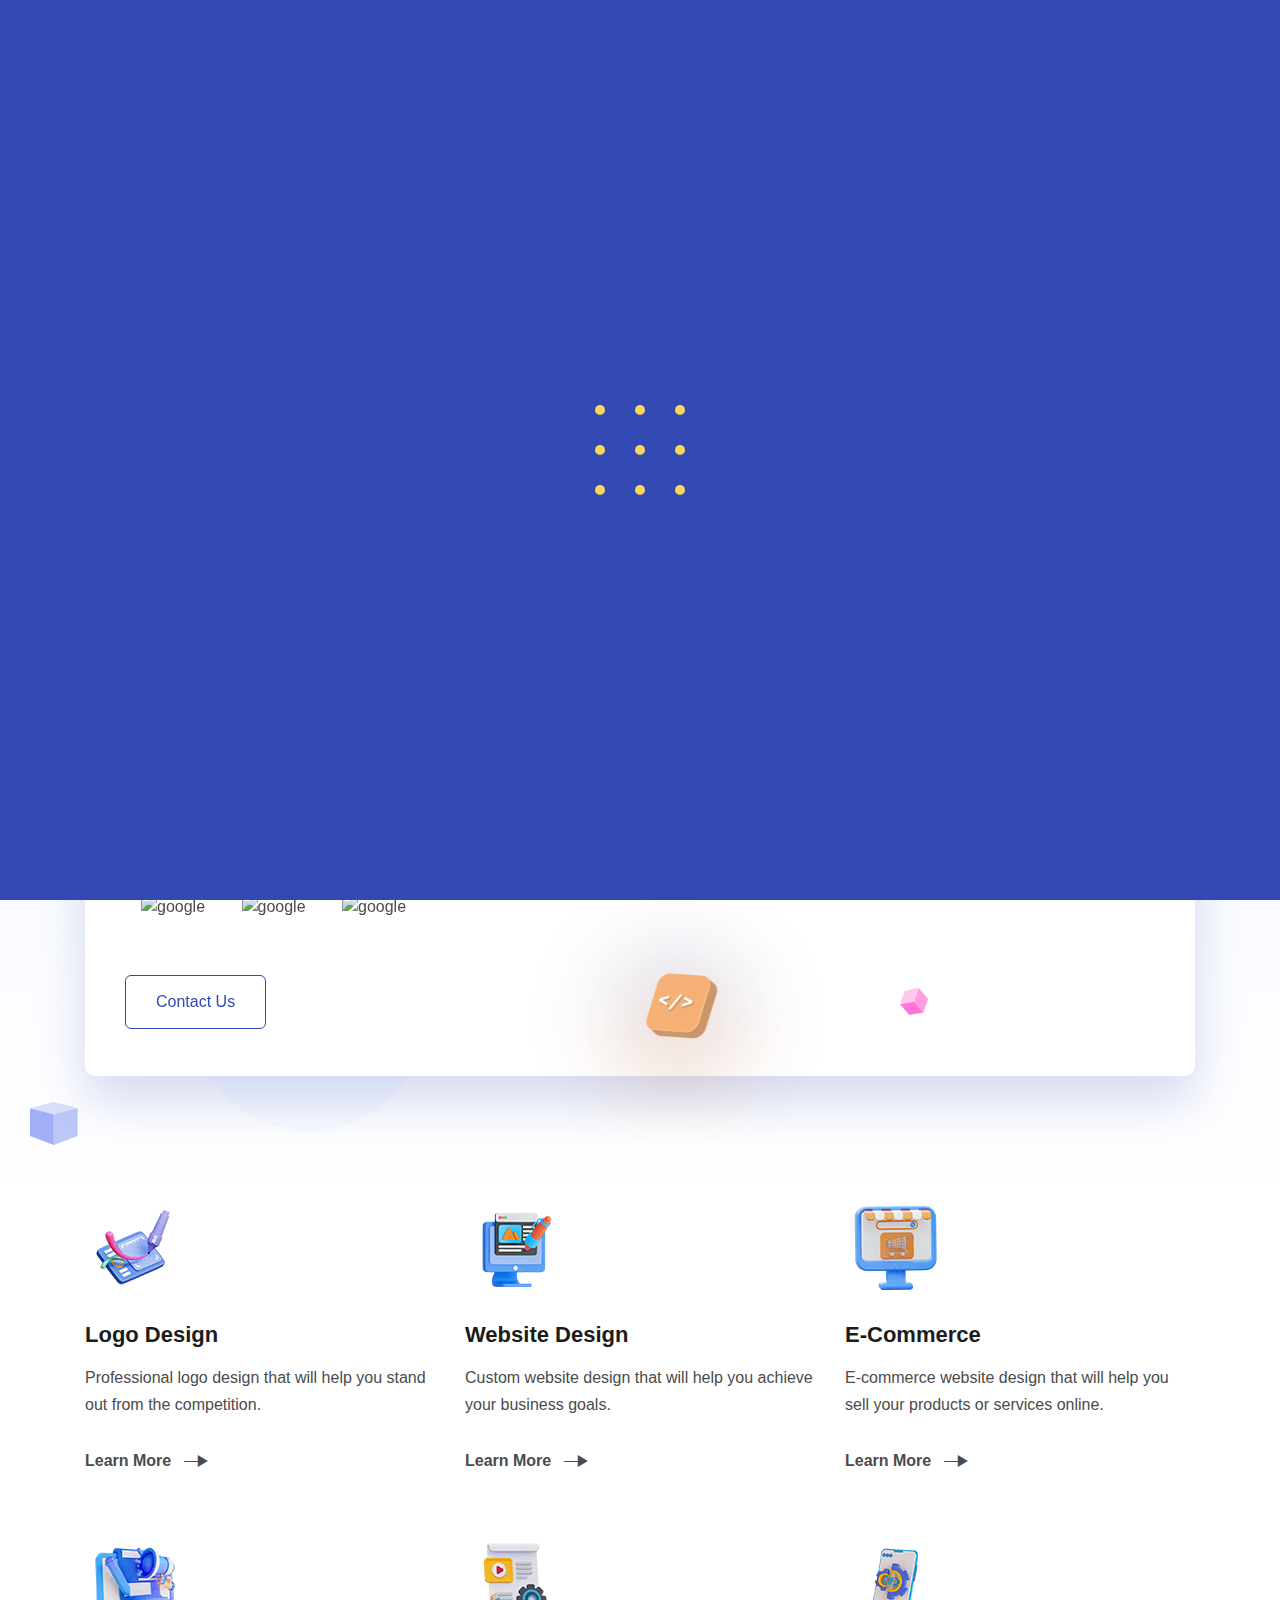
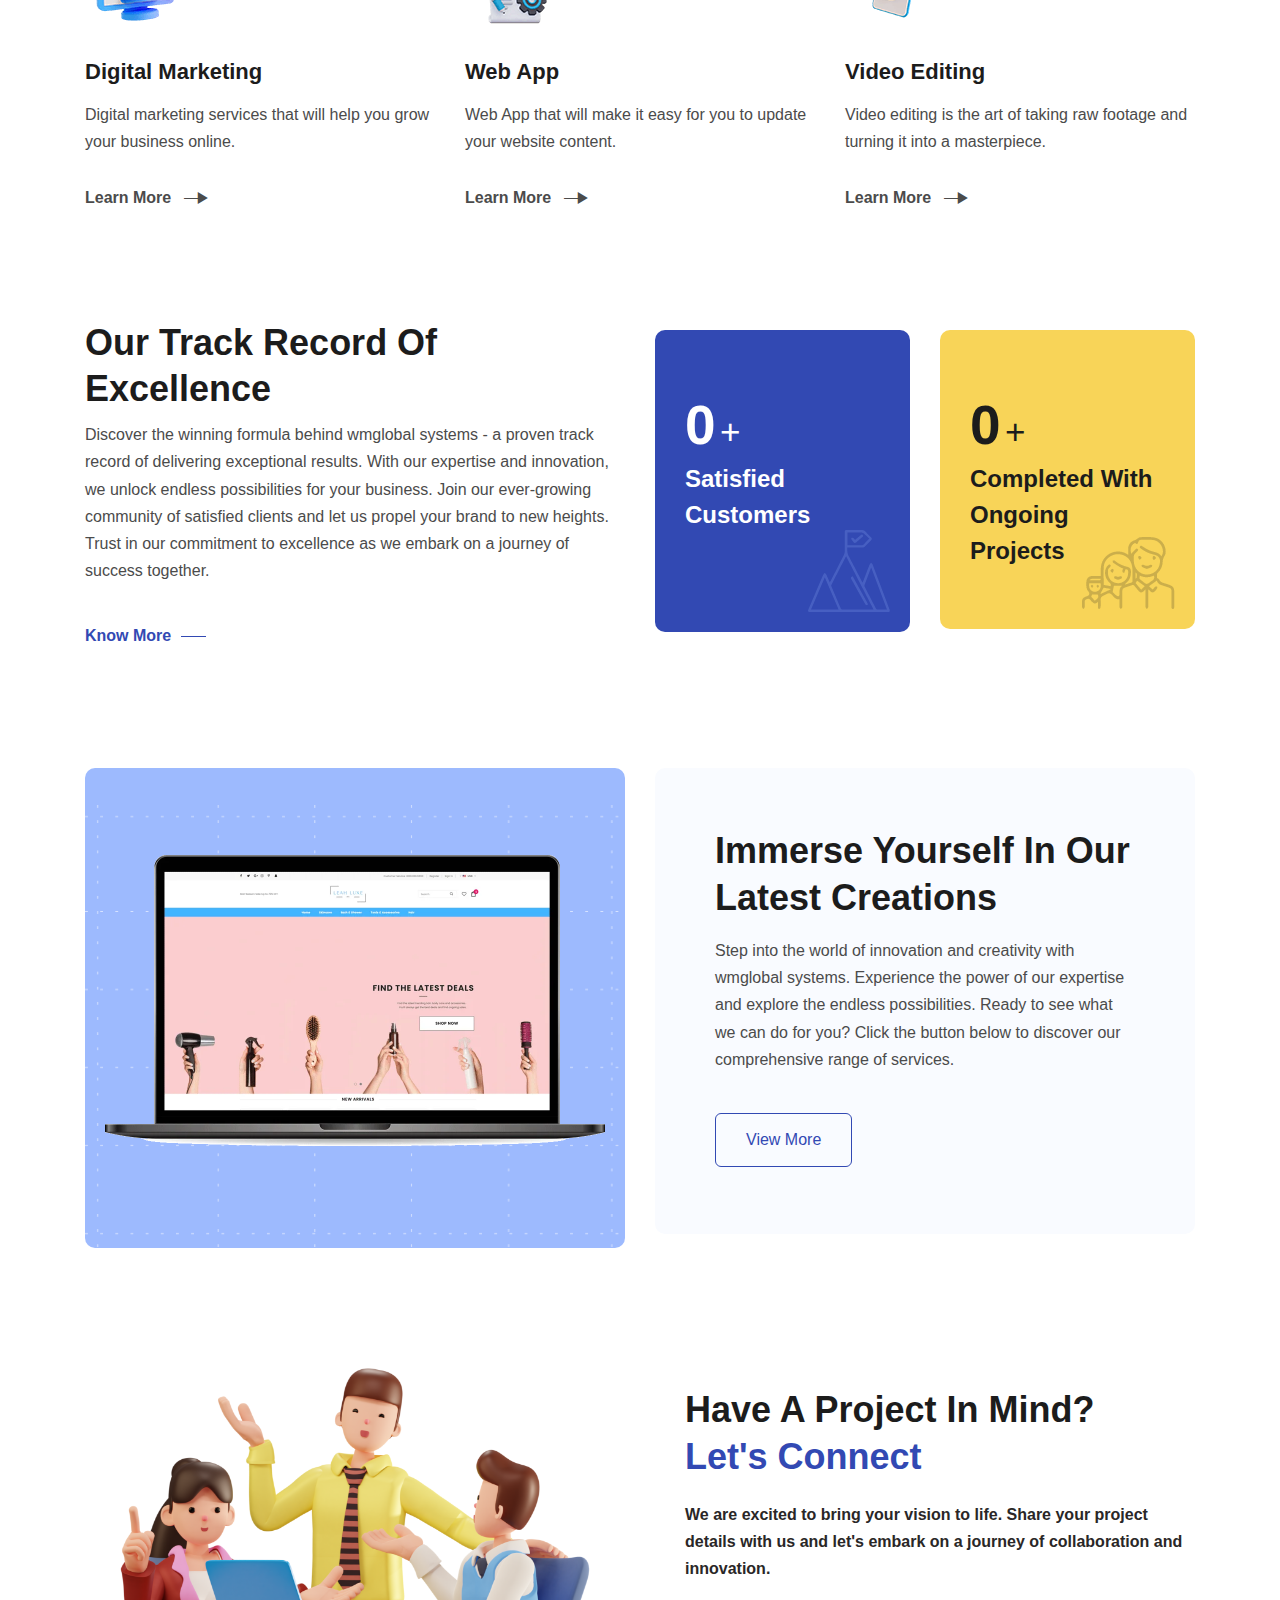
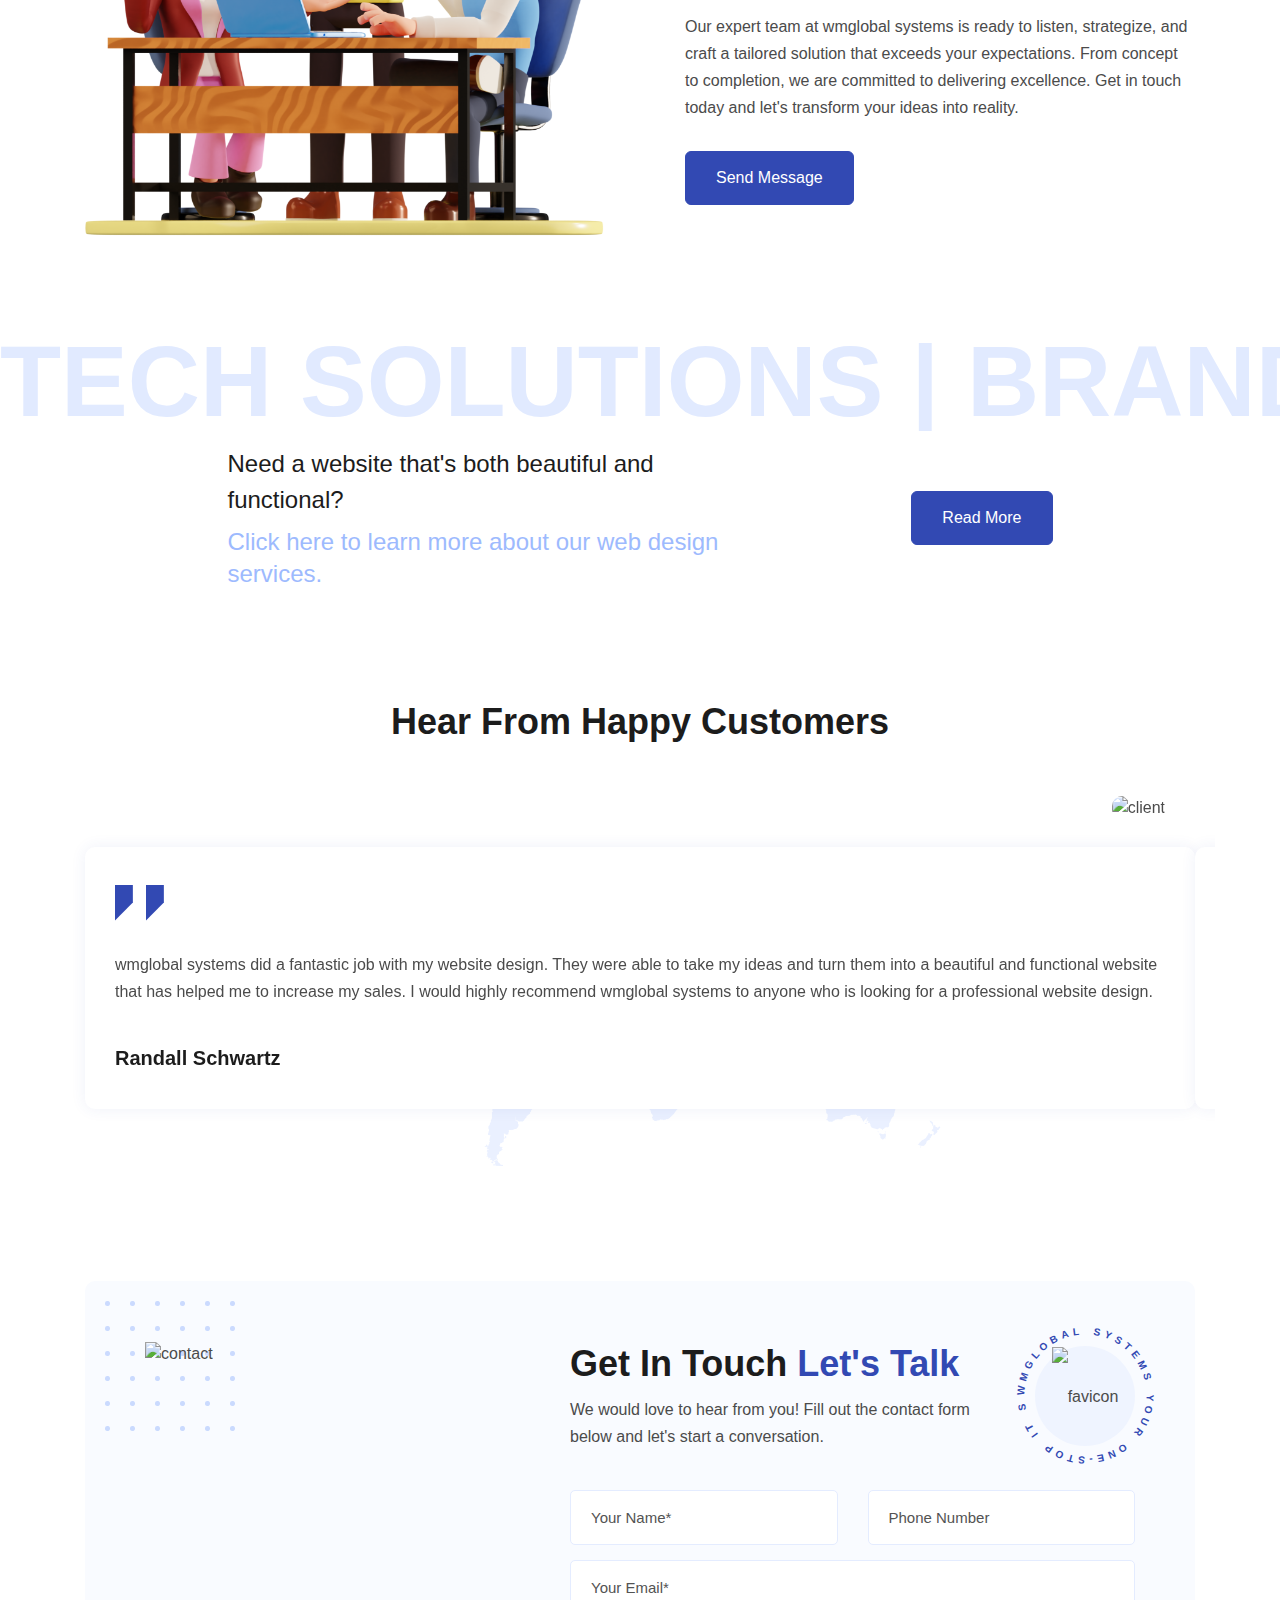
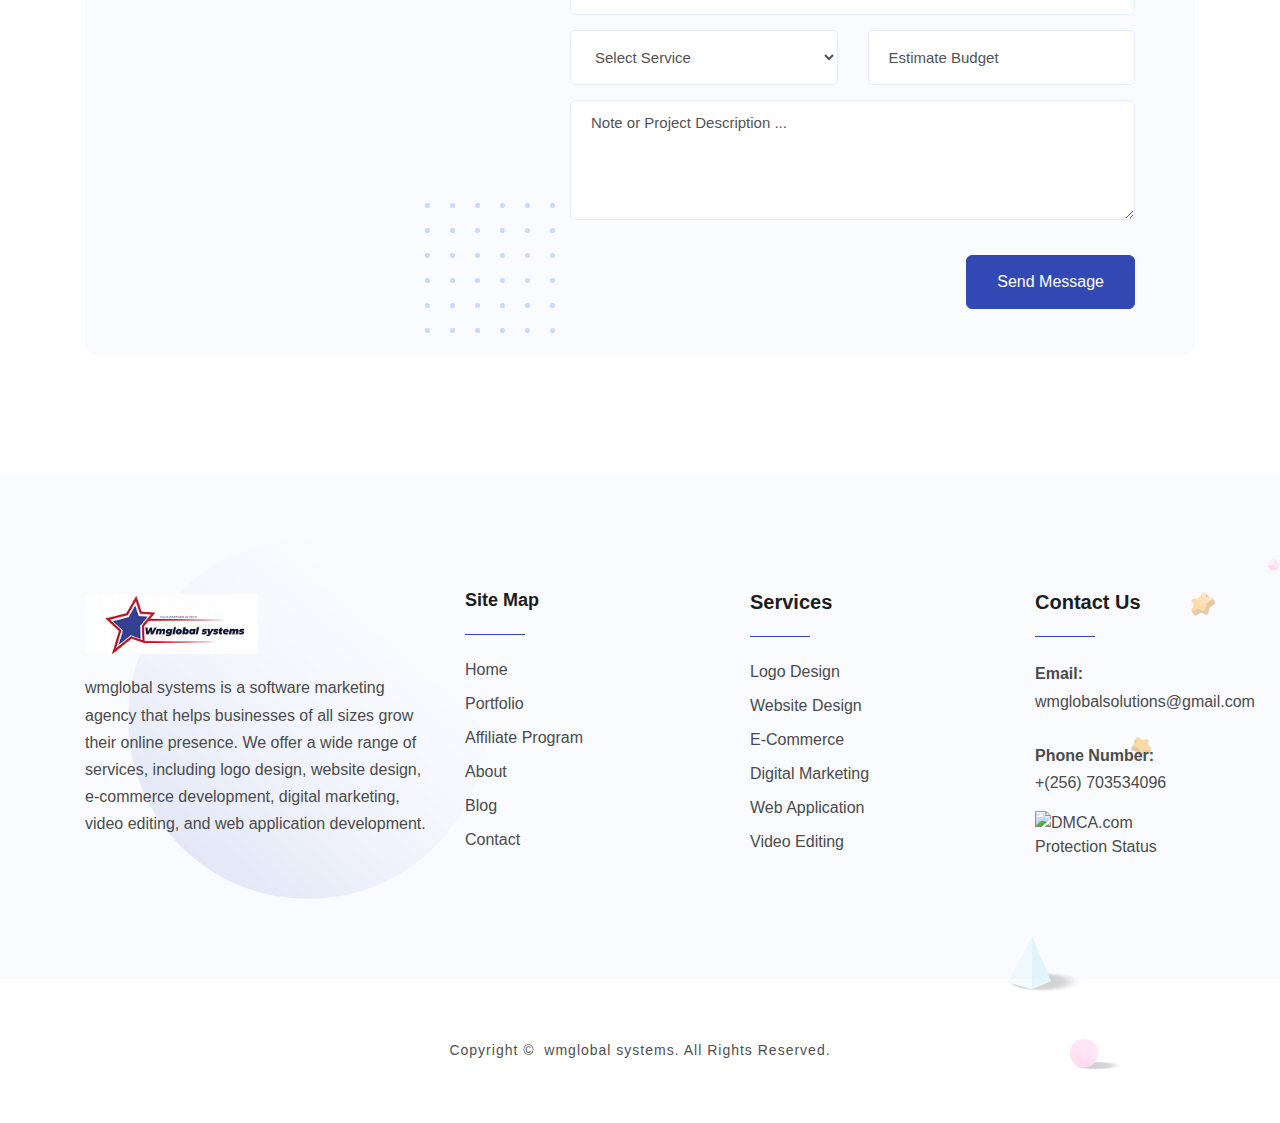
==== commit df65849f: "Update index.htm" ====
--- a/index.htm
+++ b/index.htm
@@ -9,7 +9,7 @@
     <!-- Primary Meta Tags -->
 <title>wmglobal systems | Your One-Stop IT Solution</title>
 <meta name="title" content="wmglobal systems | Your One-Stop IT Solution">
-<meta name="description" content="Media Mines is a ugandan software company founded in 2023, we specialize in Website development, Web application development, Mobile application development, IT management, search engine optimization, digital marketing, search engine ranking, social media marketing, data security, and Quality assurance.">
+<meta name="description" content="wmglobal systems is a ugandan software company founded in 2023, we specialize in Website development, Web application development, Mobile application development, IT management, search engine optimization, digital marketing, search engine ranking, social media marketing, data security, and Quality assurance.">
 
 <!-- Open Graph / Facebook -->
 <meta property="og:type" content="website">
@@ -88,7 +88,7 @@
                 <div class="container custom-container">
                     <div class="header-menu-content">
                         <nav class="navbar navbar-expand-xl p-0">
-                            <a class="site-logo site-title" href="index.htm"><img src="assets/images/logo.png" style="height: 70px" alt="Media Mines Logo"></a>
+                            <a class="site-logo site-title" href="index.htm"><img src="assets/images/logo.png" style="height: 70px" alt="wmglobal systems Logo"></a>
                             <button class="navbar-toggler d-block d-xl-none ml-auto" type="button" data-toggle="collapse" data-target="#navbarSupportedContent" aria-controls="navbarSupportedContent" aria-expanded="false" aria-label="Toggle navigation">
                                 <span class="toggle-bar"></span>
                             </button>
@@ -164,7 +164,7 @@
                 <div class="banner-content two">
                     <div class="banner-content-header" data-aos="fade-up" data-aos-duration="1200">
                         <h1 class="title">Your One-Stop IT Solution</h1>
-                        <h1 class="title">Media Mines</h1>
+                        <h1 class="title">wmglobal systems</h1>
                     </div>
                     <div class="banner-area">
                         <div class="banner-text">
@@ -207,7 +207,7 @@
                             </div>
                             <div class="banner-left-footer">
                                 <h3 class="title">Innovate. Transform. Succeed.</h3>
-                                <p>Welcome to Media Mines, your partner in digital excellence. From captivating designs to cutting-edge solutions, we empower businesses to innovate, transform their online presence, and achieve lasting success. Unleash your potential with our comprehensive software services and let us take your brand to new heights. Let's embark on a digital journey together.</p>
+                                <p>Welcome to wmglobal systems, your partner in digital excellence. From captivating designs to cutting-edge solutions, we empower businesses to innovate, transform their online presence, and achieve lasting success. Unleash your potential with our comprehensive software services and let us take your brand to new heights. Let's embark on a digital journey together.</p>
                                 <img class="p-3" src="assets/images/trust-b.png" alt="google">
                                 <img class="p-3" src="assets/images/google.png" alt="google">
                                 <img class="p-3" src="assets/images/bings-logo.png" alt="google">
@@ -337,7 +337,7 @@
             <div class="col-xl-6 col-lg-6 mb-30">
                 <div class="statistics-left-content">
                     <h2 class="title">Our Track Record of Excellence</h2>
-                    <p>Discover the winning formula behind Media Mines - a proven track record of delivering exceptional results. With our expertise and innovation, we unlock endless possibilities for your business. Join our ever-growing community of satisfied clients and let us propel your brand to new heights. Trust in our commitment to excellence as we embark on a journey of success together.</p>
+                    <p>Discover the winning formula behind wmglobal systems - a proven track record of delivering exceptional results. With our expertise and innovation, we unlock endless possibilities for your business. Join our ever-growing community of satisfied clients and let us propel your brand to new heights. Trust in our commitment to excellence as we embark on a journey of success together.</p>
                     <div class="statistics-left-btn">
                         <a href="about.html" class="custom-btn">Know More</a>
                     </div>
@@ -398,7 +398,7 @@
             <div class="col-xl-6 col-lg-6 mb-30">
                 <div class="overview-content">
                     <h2 class="title">Immerse Yourself in Our Latest Creations</h2>
-                    <p>Step into the world of innovation and creativity with Media Mines. Experience the power of our expertise and explore the endless possibilities. Ready to see what we can do for you? Click the button below to discover our comprehensive range of services.</p>
+                    <p>Step into the world of innovation and creativity with wmglobal systems. Experience the power of our expertise and explore the endless possibilities. Ready to see what we can do for you? Click the button below to discover our comprehensive range of services.</p>
                     <div class="overview-btn">
                         <a href="#home_services" class="btn--base active">View More</a>
                     </div>
@@ -443,7 +443,7 @@
                     <div class="about-content">
                         <h2 class="title">Have a project in mind? <span class="text--base">Let's connect</span></h2>
                         <p class="para">We are excited to bring your vision to life. Share your project details with us and let's embark on a journey of collaboration and innovation.</p>
-                        <p>Our expert team at Media Mines is ready to listen, strategize, and craft a tailored solution that exceeds your expectations. From concept to completion, we are committed to delivering excellence. Get in touch today and let's transform your ideas into reality.</p>
+                        <p>Our expert team at wmglobal systems is ready to listen, strategize, and craft a tailored solution that exceeds your expectations. From concept to completion, we are committed to delivering excellence. Get in touch today and let's transform your ideas into reality.</p>
                         <div class="about-btn">
                             <a class="btn--base clickbutton">Send Message</a>
                         </div>
@@ -516,7 +516,7 @@
                                             </div>
                                         </div>
                                         <div class="client-content">
-                                            <p>Media Mines did a fantastic job with my website design. They were able to take my ideas and turn them into a beautiful and functional website that has helped me to increase my sales. I would highly recommend Media Mines to anyone who is looking for a professional website design.</p>
+                                            <p>wmglobal systems did a fantastic job with my website design. They were able to take my ideas and turn them into a beautiful and functional website that has helped me to increase my sales. I would highly recommend wmglobal systems to anyone who is looking for a professional website design.</p>
                                         </div>
                                         <div class="client-footer">
                                             <div class="client-footer-left">
@@ -536,7 +536,7 @@
                                             </div>
                                         </div>
                                         <div class="client-content">
-                                            <p>I'm so happy with the logo design that Media Mines created for my business. It's exactly what I was looking for and it's helped me to stand out from the competition. I would definitely recommend Media Mines to anyone who is looking for a professional logo design.</p>
+                                            <p>I'm so happy with the logo design that wmglobal systems created for my business. It's exactly what I was looking for and it's helped me to stand out from the competition. I would definitely recommend wmglobal systems to anyone who is looking for a professional logo design.</p>
                                         </div>
                                         <div class="client-footer">
                                             <div class="client-footer-left">
@@ -556,7 +556,7 @@
                                             </div>
                                         </div>
                                         <div class="client-content">
-                                            <p>Media Mines helped me to create an e-commerce website that has been a huge success. They were able to help me to choose the right products, set up my store, and market my products online. I'm so glad that I worked with Media Mines and I would definitely recommend them to anyone who is looking to start an e-commerce business.</p>
+                                            <p>wmglobal systems helped me to create an e-commerce website that has been a huge success. They were able to help me to choose the right products, set up my store, and market my products online. I'm so glad that I worked with wmglobal systems and I would definitely recommend them to anyone who is looking to start an e-commerce business.</p>
                                         </div>
                                         <div class="client-footer">
                                             <div class="client-footer-left">
@@ -576,7 +576,7 @@
                                             </div>
                                         </div>
                                         <div class="client-content">
-                                            <p>We entrusted Media Mines with our website design, and they exceeded our expectations. They crafted a visually stunning website with seamless functionality, making it a pleasure for our customers to navigate. Their team was professional, responsive, and delivered exceptional results. We are extremely satisfied!</p>
+                                            <p>We entrusted wmglobal systems with our website design, and they exceeded our expectations. They crafted a visually stunning website with seamless functionality, making it a pleasure for our customers to navigate. Their team was professional, responsive, and delivered exceptional results. We are extremely satisfied!</p>
                                         </div>
                                         <div class="client-footer">
                                             <div class="client-footer-left">
@@ -596,7 +596,7 @@
                                             </div>
                                         </div>
                                         <div class="client-content">
-                                            <p>Media Mines helped us to improve our overall marketing strategy. We were able to increase our brand awareness by 25% and improve our customer satisfaction by 15%. We are very happy with the results and would definitely recommend Media Mines to others.</p>
+                                            <p>wmglobal systems helped us to improve our overall marketing strategy. We were able to increase our brand awareness by 25% and improve our customer satisfaction by 15%. We are very happy with the results and would definitely recommend wmglobal systems to others.</p>
                                         </div>
                                         <div class="client-footer">
                                             <div class="client-footer-left">
@@ -616,7 +616,7 @@
                                             </div>
                                         </div>
                                         <div class="client-content">
-                                            <p>Media Mines helped us to create a new website that is both visually appealing and easy to use. The team was very responsive to our feedback and worked hard to meet our needs. We are very happy with the results and would definitely recommend Media Mines to others.</p>
+                                            <p>wmglobal systems helped us to create a new website that is both visually appealing and easy to use. The team was very responsive to our feedback and worked hard to meet our needs. We are very happy with the results and would definitely recommend wmglobal systems to others.</p>
                                         </div>
                                         <div class="client-footer">
                                             <div class="client-footer-left">
@@ -740,34 +740,34 @@
 
 <footer class="footer-section pt-120">
     <div class="footer-element-one">
-        <img src="assets/images/element/element-48.png" alt="Media Mines">
+        <img src="assets/images/element/element-48.png" alt="wmglobal systems">
     </div>
     <div class="footer-element-two">
-        <img src="assets/images/element/element-39.png" alt="Media Mines">
+        <img src="assets/images/element/element-39.png" alt="wmglobal systems">
     </div>
     <div class="footer-element-three">
-        <img src="assets/images/element/element-40.png" alt="Media Mines">
+        <img src="assets/images/element/element-40.png" alt="wmglobal systems">
     </div>
     <div class="footer-element-four">
-        <img src="assets/images/element/element-7.png" alt="Media Mines">
+        <img src="assets/images/element/element-7.png" alt="wmglobal systems">
     </div>
     <div class="footer-element-five">
-        <img src="assets/images/element/element-41.png" alt="Media Mines">
+        <img src="assets/images/element/element-41.png" alt="wmglobal systems">
     </div>
     <div class="footer-element-six">
-        <img src="assets/images/element/element-42.png" alt="Media Mines">
+        <img src="assets/images/element/element-42.png" alt="wmglobal systems">
     </div>
     <div class="footer-element-seven">
-        <img src="assets/images/element/element-39.png" alt="Media Mines">
+        <img src="assets/images/element/element-39.png" alt="wmglobal systems">
     </div>
     <div class="container">
         <div class="row mb-30-none">
             <div class="col-xl-4 col-lg-4 col-md-6 mb-30">
                 <div class="footer-widget">
                     <div class="footer-logo">
-                        <a class="site-logo site-title" href="index.html"><img src="assets/images/logo.png" style="height: 60px" alt="Media Mines Logo"></a>
-                    </div>
-                    <p>Media Mines is a software marketing agency that helps businesses of all sizes grow their online presence. We offer a wide range of services, including logo design, website design, e-commerce development, digital marketing, video editing, and web application development.</p>
+                        <a class="site-logo site-title" href="index.html"><img src="assets/images/logo.png" style="height: 60px" alt="wmglobal systems Logo"></a>
+                    </div>
+                    <p>wmglobal systems is a software marketing agency that helps businesses of all sizes grow their online presence. We offer a wide range of services, including logo design, website design, e-commerce development, digital marketing, video editing, and web application development.</p>
                     <!-- <ul class="footer-social">
                         <li><a href="#0"><i class="fab fa-facebook-f"></i></a></li>
                         <li><a href="#0"><i class="fab fa-twitter"></i></a></li>
@@ -806,8 +806,8 @@
                 <div class="footer-widget">
                     <h4 class="title">Contact Us</h4>
                     <p>
-                        <b>Email:</b><br> sales@webartisansug.github.io <br><br>
-                        <b>Phone Number:</b> <br> <a href="tel:+16696002081">+(256) 703534096</a>
+                        <b>Email:</b><br> wmglobalsolutions@gmail.com<br><br>
+                        <b>Phone Number:</b> <br> <a href="tel:+256703534096">+(256) 703534096</a>
                     </p>
                     <a href="//www.dmca.com/Protection/Status.aspx?ID=6e0c7c3e-d409-41d6-9059-131580157cb9" target="_blank" rel="noopener noreferrer" title="DMCA.com Protection Status" class="dmca-badge"> <img src="Badges/dmca-badge-w250-2x1-01.png?ID=6e0c7c3e-d409-41d6-9059-131580157cb9" alt="DMCA.com Protection Status"></a>
                     <script src="Badges/DMCABadgeHelper.min.js"> </script>
@@ -820,7 +820,7 @@
             <div class="row justify-content-center">
                 <div class="col-xl-12 text-center">
                     <div class="copyright-area">
-                        <p>Copyright © <span id="currentYearInFooter"></span> <a href="index.htm">Media Mines</a>. All Rights Reserved.</p>
+                        <p>Copyright © <span id="currentYearInFooter"></span> <a href="index.htm">wmglobal systems</a>. All Rights Reserved.</p>
                     </div>
                 </div>
             </div>
@@ -964,7 +964,7 @@
             "position": "left"
         },
         "brandSetting": {
-            "brandName": "Media Mines",
+            "brandName": "wmglobal systems",
             "brandSubTitle": "undefined",
             "brandImg": "https://www.wati.io/wp-content/uploads/2023/04/Wati-logo.svg",
             "welcomeText": "Hi there!\nHow can I help you?",
@@ -1027,317 +1027,9 @@
         $('.crossplus').toggleClass("rotate");
     });
 </script>
-
-<!--Start of Tawk.to Script-->
-<script type="text/javascript">
-    var Tawk_API = Tawk_API || {},
-        Tawk_LoadStart = new Date();
-    (function() {
-        var s1 = document.createElement("script"),
-            s0 = document.getElementsByTagName("script")[0];
-        s1.async = true;
-        s1.src = 'https://embed.tawk.to/64dce97f94cf5d49dc6ac312/1h7vf079m';
-        s1.charset = 'UTF-8';
-        s1.setAttribute('crossorigin', '*');
-        s0.parentNode.insertBefore(s1, s0);
-    })();
-</script>
-<!--End of Tawk.to Script-->
-
-<script>
-    function send_contact_us_lead() {
-        var customer_name = $('#customer_name').val();
-        var customer_phone = $('#customer_phone').val();
-        var customer_email = $('#customer_email').val();
-        var regex = /^([a-zA-Z0-9_.+-])+\@(([a-zA-Z0-9-])+\.)+([a-zA-Z0-9]{2,4})+$/;
-        var service_required = $('#service_required').val();
-        if ($('#estimate_budget').val()) {
-            var estimate_budget = $('#estimate_budget').val();
-        } else {
-            var estimate_budget = '-';
-        }
-        if ($('#project_description').val()) {
-            var project_description = $('#project_description').val();
-        } else {
-            var project_description = '-';
-        }
-
-        if (customer_name) {
-            if (regex.test(customer_email)) {
-                if (service_required) {
-                    if (customer_phone) {
-                        $("#form-submit-contact-lead").empty();
-                        $("#form-submit-contact-lead").append('<i class="fa fa-spinner fa-spin"></i>');
-                        document.getElementById("form-submit-contact-lead").disabled = true;
-                        $.ajax({
-                            url: 'flaski',
-                            type: "POST",
-                            data: {
-                                customer_name: customer_name,
-                                customer_email: customer_email,
-                                customer_phone: customer_phone,
-                                service_required: service_required,
-                                estimate_budget: estimate_budget,
-                                project_description: project_description,
-                                contact_us_lead: 'btn'
-                            },
-                            success: (res) => {
-                                console.log('as');
-                                swal({
-                                    title: "Thank You! We've Noted That Down",
-                                    text: "Thank you for the information that you just submitted to us! We've noted it down and will get back to you soon.",
-                                    icon: "success",
-                                    button: "Ok",
-                                });
-                                gtag('event', 'conversion', {
-                                    'send_to': 'AW-11250377589/7mnMCMyx2JIZEPXGzPQp'
-                                });
-                                gtag('event', 'conversion', {
-                                    'send_to': 'AW-11250377589/gs0LCIOr6IsZEPXGzPQp',
-                                    'transaction_id': ''
-                                });
-
-                                $("#form-submit-contact-lead").empty();
-                                $("#form-submit-contact-lead").append('Send Message');
-                                document.getElementById("form-submit-contact-lead").disabled = false;
-                                $('#contact_form_lead')[0].reset();
-                                setTimeout(function() {
-                                    window.location.href = "thank-you";
-                                }, 1000);
-                            },
-                            error: (res) => {
-                                // console.log(res);
-                            }
-                        });
-                    } else {
-                        swal({
-                            title: "Number Error",
-                            text: "Please Enter Phone Number",
-                            icon: "error",
-                            button: "Ok",
-                        });
-                    }
-                } else {
-                    swal({
-                        title: "Service Error",
-                        text: "Please Select Service",
-                        icon: "error",
-                        button: "Ok",
-                    });
-                }
-            } else {
-                swal({
-                    title: "Email Address Error",
-                    text: "Please Enter Valid Email Address",
-                    icon: "error",
-                    button: "Ok",
-                });
-            }
-        } else {
-            swal({
-                title: "Name Error",
-                text: "Please Enter Your Name",
-                icon: "error",
-                button: "Ok",
-            });
-        }
-    }
-
-    function send_contact_us_lead_modal() {
-        var customer_name = $('#customer_name_modal').val();
-        var customer_phone = $('#customer_phone_modal').val();
-        var customer_email = $('#customer_email_modal').val();
-        var regex = /^([a-zA-Z0-9_.+-])+\@(([a-zA-Z0-9-])+\.)+([a-zA-Z0-9]{2,4})+$/;
-        var service_required = $('#service_required_modal').val();
-        if ($('#estimate_budget_modal').val()) {
-            var estimate_budget = $('#estimate_budget_modal').val();
-        } else {
-            var estimate_budget = '-';
-        }
-        if ($('#project_description_modal').val()) {
-            var project_description = $('#project_description_modal').val();
-        } else {
-            var project_description = '-';
-        }
-
-        if (customer_name) {
-            if (regex.test(customer_email)) {
-                if (service_required) {
-                    if (customer_phone) {
-                        $("#form-submit-contact-lead-modal").empty();
-                        $("#form-submit-contact-lead-modal").append('<i class="fa fa-spinner fa-spin"></i>');
-                        document.getElementById("form-submit-contact-lead-modal").disabled = true;
-                        $.ajax({
-                            url: 'flaski',
-                            type: "POST",
-                            data: {
-                                customer_name: customer_name,
-                                customer_email: customer_email,
-                                customer_phone: customer_phone,
-                                service_required: service_required,
-                                estimate_budget: estimate_budget,
-                                project_description: project_description,
-                                contact_us_lead: 'btn'
-                            },
-                            success: (res) => {
-                                console.log('as');
-                                swal({
-                                    title: "Thank You! We've Noted That Down",
-                                    text: "Thank you for the information that you just submitted to us! We've noted it down and will get back to you soon.",
-                                    icon: "success",
-                                    button: "Ok",
-                                });
-                                gtag('event', 'conversion', {
-                                    'send_to': 'AW-11250377589/7mnMCMyx2JIZEPXGzPQp'
-                                });
-                                gtag('event', 'conversion', {
-                                    'send_to': 'AW-11250377589/gs0LCIOr6IsZEPXGzPQp',
-                                    'transaction_id': ''
-                                });
-                                $("#form-submit-contact-lead-modal").empty();
-                                $("#form-submit-contact-lead-modal").append('Send Message');
-                                document.getElementById("form-submit-contact-lead-modal").disabled = false;
-                                $('#contact_form_lead_modal')[0].reset();
-                                $('.floatbutton').toggleClass("active");
-                                setTimeout(function() {
-                                    window.location.href = "thank-you";
-                                }, 1000);
-                            },
-                            error: (res) => {
-                                // console.log(res);
-                            }
-                        });
-                    } else {
-                        swal({
-                            title: "Number Error",
-                            text: "Please Enter Phone Number",
-                            icon: "error",
-                            button: "Ok",
-                        });
-                    }
-                } else {
-                    swal({
-                        title: "Service Error",
-                        text: "Please Select Service Required",
-                        icon: "error",
-                        button: "Ok",
-                    });
-                }
-            } else {
-                swal({
-                    title: "Email Address Error",
-                    text: "Please Enter Valid Email Address",
-                    icon: "error",
-                    button: "Ok",
-                });
-            }
-        } else {
-            swal({
-                title: "Name Error",
-                text: "Please Enter Your Name",
-                icon: "error",
-                button: "Ok",
-            });
-        }
-    }
-
-    function send_contact_us_lead_popup() {
-        var customer_name = $('#customer_name_popup').val();
-        var customer_phone = $('#customer_phone_popup').val();
-        var customer_email = $('#customer_email_popup').val();
-        var regex = /^([a-zA-Z0-9_.+-])+\@(([a-zA-Z0-9-])+\.)+([a-zA-Z0-9]{2,4})+$/;
-        var service_required = $('#service_required_popup').val();
-        if ($('#estimate_budget_popup').val()) {
-            var estimate_budget = $('#estimate_budget_popup').val();
-        } else {
-            var estimate_budget = '-';
-        }
-        if ($('#project_description_popup').val()) {
-            var project_description = $('#project_description_popup').val();
-        } else {
-            var project_description = '-';
-        }
-
-        if (customer_name) {
-            if (regex.test(customer_email)) {
-                if (service_required) {
-                    if (customer_phone) {
-                        $("#form-submit-contact-lead-popup").empty();
-                        $("#form-submit-contact-lead-popup").append('<i class="fa fa-spinner fa-spin"></i>');
-                        document.getElementById("form-submit-contact-lead-popup").disabled = true;
-                        $.ajax({
-                            url: 'flaski',
-                            type: "POST",
-                            data: {
-                                customer_name: customer_name,
-                                customer_email: customer_email,
-                                customer_phone: customer_phone,
-                                service_required: service_required,
-                                estimate_budget: estimate_budget,
-                                project_description: project_description,
-                                contact_us_lead: 'btn'
-                            },
-                            success: (res) => {
-                                $('#popup_contact_us_close').click();
-                                swal({
-                                    title: "Thank You! We've Noted That Down",
-                                    text: "Thank you for the information that you just submitted to us! We've noted it down and will get back to you soon.",
-                                    icon: "success",
-                                    button: "Ok",
-                                });
-                                gtag('event', 'conversion', {
-                                    'send_to': 'AW-11250377589/7mnMCMyx2JIZEPXGzPQp'
-                                });
-                                gtag('event', 'conversion', {
-                                    'send_to': 'AW-11250377589/gs0LCIOr6IsZEPXGzPQp',
-                                    'transaction_id': ''
-                                });
-                                $("#form-submit-contact-lead-popup").empty();
-                                $("#form-submit-contact-lead-popup").append('Send Message');
-                                document.getElementById("form-submit-contact-lead-popup").disabled = false;
-                                $('#contact_form_lead_popup')[0].reset();
-                                setTimeout(function() {
-                                    window.location.href = "thank-you";
-                                }, 1000);
-                            },
-                            error: (res) => {
-                                // console.log(res);
-                            }
-                        });
-                    } else {
-                        swal({
-                            title: "Number Error",
-                            text: "Please Enter Phone Number",
-                            icon: "error",
-                            button: "Ok",
-                        });
-                    }
-                } else {
-                    swal({
-                        title: "Service Error",
-                        text: "Please Select Service Required",
-                        icon: "error",
-                        button: "Ok",
-                    });
-                }
-            } else {
-                swal({
-                    title: "Email Address Error",
-                    text: "Please Enter Valid Email Address",
-                    icon: "error",
-                    button: "Ok",
-                });
-            }
-        } else {
-            swal({
-                title: "Name Error",
-                text: "Please Enter Your Name",
-                icon: "error",
-                button: "Ok",
-            });
-        }
-    }
-</script>
+ 
+
+ 
 </body>
 
 </html>
